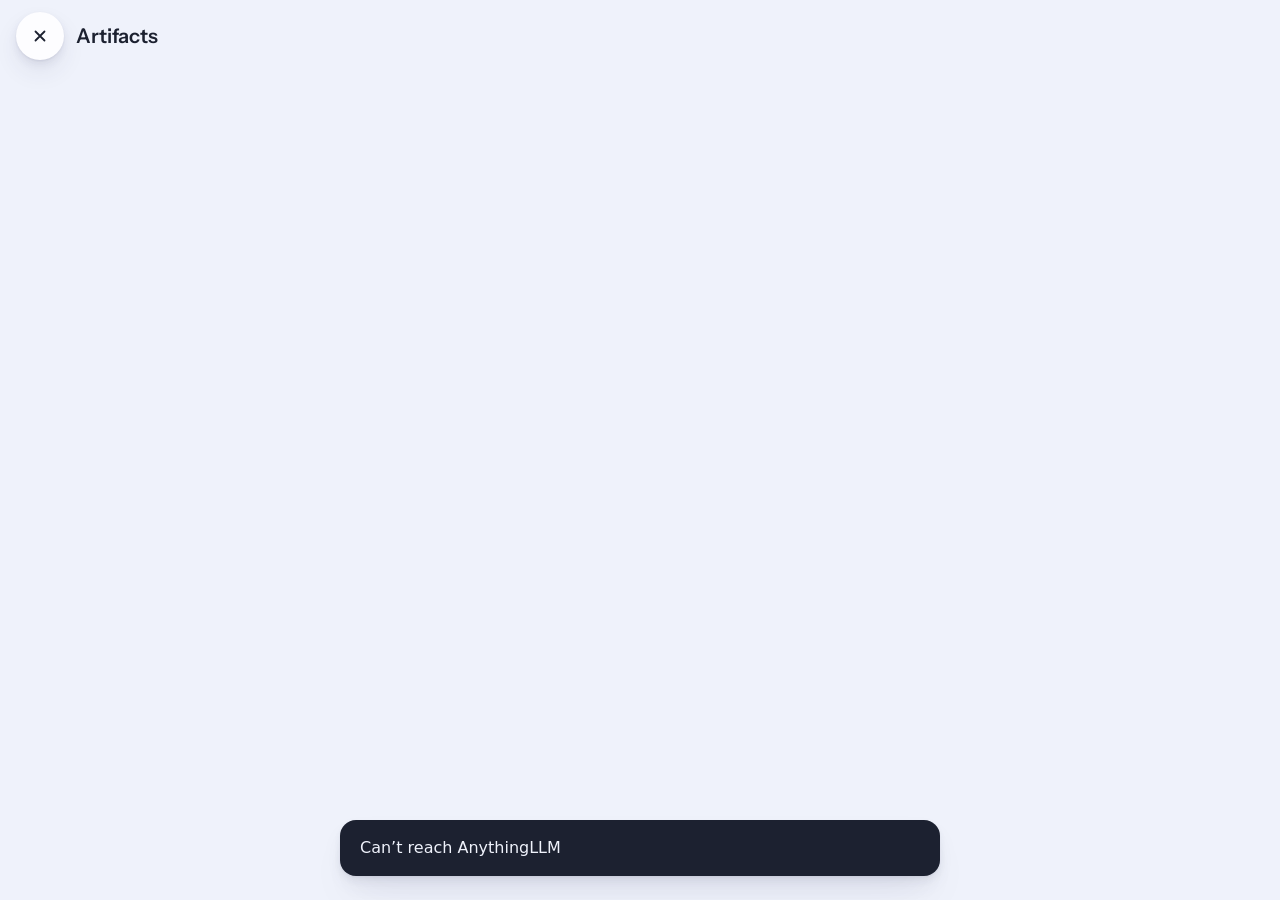
==== packages/skills/apps/static/pages/manager.html @ 76e77878 "simplify: the apps manager says a page is a picture, rather than the runtime guessing it from its fr" ====
<!doctype html>
<html lang="en">
<head>
<meta charset="utf-8">
<meta name="viewport" content="width=device-width,initial-scale=1,viewport-fit=cover">
<meta name="referrer" content="no-referrer">
<meta name="robots" content="noindex">
<title>Artifacts</title>
<style>
/* The apps manager (src/manager.ts): every workspace's apps on one page, and the trash. What's done
   here is posted under the manager's title and applied by the apps skill. The look is the design
   canvas's (page "Apps", sections 4 and 5, 2026-10-31): each app a picture of its page, grouped by
   workspace; ?theme keeps it to one theme, and #ws=<workspace> puts that workspace's group first. */
/* house ui: House UI 3.1 (claude.ai/artifact/9igEPZB5mRR1SnT8LwGJkc) as the design canvas has it: its
   tokens.css with the indigo scheme only, then bundle.css's root, density and focus rules. Regenerate
   from the canvas's house-tokens.css and house-bundle.css; never edit one page's copy. */
:root {
  --ground: var(--indigo-ground);
  --sunken: var(--indigo-sunken);
  --tile: var(--indigo-tile);
  --line: var(--indigo-line);
  --line-strong: var(--indigo-line-strong);
  --ink: var(--indigo-ink);
  --muted: var(--indigo-muted);
  --accent: var(--indigo-accent);
  --accent-soft: var(--indigo-accent-soft);
  --on-accent: var(--indigo-on-accent);
  --shadow-ink: var(--indigo-shadow-ink);
  --chart-context: var(--indigo-chart-context);
  --chart-grid: var(--indigo-chart-grid);
  --scrim: var(--indigo-scrim);
  --focus: var(--accent);
  --tile-edge: #00000000;
  --success: #0c746b;
  --success-soft: #cbf6ef;
  --on-success: #ffffff;
  --warning: #95590a;
  --warning-soft: #fee6d0;
  --on-warning: #ffffff;
  --danger: #920810;
  --danger-soft: #fee4e1;
  --on-danger: #ffffff;
  --info: #0b6caa;
  --info-soft: #dbeefe;
  --on-info: #ffffff;
  --chart-1: #b1486b;
  --chart-2: #938426;
  --chart-3: #25581d;
  --chart-4: #2694b8;
  --chart-5: #5c62b5;
  --chart-6: #683573;
  --indigo-ground: #eff2fb;
  --indigo-sunken: #e5e9f5;
  --indigo-tile: #fdfdff;
  --indigo-line: #dadee8;
  --indigo-line-strong: #7f8390;
  --indigo-ink: #1c2130;
  --indigo-muted: #535766;
  --indigo-accent: #4758d5;
  --indigo-accent-soft: #dee5fe;
  --indigo-on-accent: #ffffff;
  --indigo-shadow-ink: #30385a;
  --indigo-chart-context: #84899d;
  --indigo-chart-grid: #d2d4dd;
  --indigo-scrim: #30385a66;
  --shadow-tile: 0 1px 2px #30385a14, 0 4px 8px #30385a14, 0 12px 24px #30385a14;
  --shadow-raised: 0 1px 2px #30385a0f, 0 4px 8px #30385a12, 0 12px 24px -4px #30385a14, 0 24px 48px -12px #30385a14;
  --shadow-sheet: 0 -4px 12px #30385a0d, 0 -12px 32px -8px #30385a12;
  --shadow-glow: 0 8px 24px -4px #4758d559;
  --indigo-shadow-tile: 0 1px 2px #30385a14, 0 4px 8px #30385a14, 0 12px 24px #30385a14;
  --indigo-shadow-raised: 0 1px 2px #30385a0f, 0 4px 8px #30385a12, 0 12px 24px -4px #30385a14, 0 24px 48px -12px #30385a14;
  --indigo-shadow-sheet: 0 -4px 12px #30385a0d, 0 -12px 32px -8px #30385a12;
  --indigo-shadow-glow: 0 8px 24px -4px #4758d559;
  --space-1: 4px;
  --space-2: 8px;
  --space-3: 12px;
  --space-4: 16px;
  --space-5: 20px;
  --space-6: 24px;
  --space-7: 28px;
  --space-8: 32px;
  --space-12: 48px;
  --radius-xs: 8px;
  --radius-sm: 12px;
  --radius-md: 16px;
  --radius-lg: 24px;
  --radius-xl: 28px;
  --radius-pill: 999px;
  --size-target-touch: 48px;
  --size-target-pointer: 24px;
  --size-control-touch: 44px;
  --size-control-pointer: 2.25rem;
  --size-primary: 48px;
  --size-row-touch: 56px;
  --size-row-pointer: 40px;
  --size-row-table: 40px;
  --size-row-compact: 32px;
  --size-chart-line: 24px;
  --size-chart-plot: 10rem;
  --size-topbar: 72px;
  --size-tabbar: 56px;
  --size-rail: 80px;
  --size-sidebar: 256px;
  --size-panel: 360px;
  --size-measure: 40rem;
  --size-measure-split: 60rem;
  --size-medium: 37.5rem;
  --size-expanded: 52.5rem;
  --size-large: 75rem;
  --size-focus: 3px;
  --duration-feedback: 100ms;
  --duration-quick: 150ms;
  --duration-done: 150ms;
  --duration-rise: 200ms;
  --duration-reveal: 300ms;
  --duration-panel: 300ms;
  --duration-miss: 300ms;
  --duration-success: 400ms;
  --ease-out: cubic-bezier(0.2, 0, 0, 1);
  --ease-pop: cubic-bezier(0.34, 1.56, 0.64, 1);
  --font-display: "Instrument Sans", system-ui, -apple-system, "Segoe UI", Roboto, sans-serif;
  --font-sans: system-ui, -apple-system, "Segoe UI", Roboto, "Noto Sans", sans-serif;
  --font-mono: "JetBrains Mono", ui-monospace, "SF Mono", Menlo, Consolas, monospace;
  color-scheme: light;
}

@media (prefers-color-scheme: dark) {
  :root {
  --ground: var(--indigo-ground);
    --sunken: var(--indigo-sunken);
    --tile: var(--indigo-tile);
    --line: var(--indigo-line);
    --line-strong: var(--indigo-line-strong);
    --ink: var(--indigo-ink);
    --muted: var(--indigo-muted);
    --accent: var(--indigo-accent);
    --accent-soft: var(--indigo-accent-soft);
    --on-accent: var(--indigo-on-accent);
    --shadow-ink: var(--indigo-shadow-ink);
    --chart-context: var(--indigo-chart-context);
    --chart-grid: var(--indigo-chart-grid);
    --scrim: var(--indigo-scrim);
    --focus: var(--accent);
    --tile-edge: #00000000;
    --success: #1ea79a;
    --success-soft: #09332e;
    --on-success: #011613;
    --warning: #f3a759;
    --warning-soft: #3b2612;
    --on-warning: #1d0d00;
    --danger: #f36358;
    --danger-soft: #3f221f;
    --on-danger: #200a08;
    --info: #439ade;
    --info-soft: #172e40;
    --on-info: #021322;
    --chart-1: #e890a8;
    --chart-2: #dcc953;
    --chart-3: #469939;
    --chart-4: #66d0f7;
    --chart-5: #929cf4;
    --chart-6: #a567b3;
    --indigo-ground: #11131a;
    --indigo-sunken: #0b0d13;
    --indigo-tile: #23262f;
    --indigo-line: #393d49;
    --indigo-line-strong: #6d717d;
    --indigo-ink: #e9ebf2;
    --indigo-muted: #b3b7c5;
    --indigo-accent: #859dfc;
    --indigo-accent-soft: #2d3657;
    --indigo-on-accent: #101428;
    --indigo-shadow-ink: #000002;
    --indigo-chart-context: #6b7183;
    --indigo-chart-grid: #3d4046;
    --indigo-scrim: #00000099;
    --shadow-tile: inset 0 1px 0 #ffffff0f, 0 1px 2px #00000266, 0 4px 12px #0000024c;
    --shadow-raised: inset 0 1px 0 #ffffff0f, 0 2px 6px #00000266, 0 12px 32px -8px #00000299;
    --shadow-sheet: 0 -12px 40px -8px #00000299;
    --shadow-glow: 0 8px 24px -4px #859dfc4c;
    --indigo-shadow-tile: inset 0 1px 0 #ffffff0f, 0 1px 2px #00000266, 0 4px 12px #0000024c;
    --indigo-shadow-raised: inset 0 1px 0 #ffffff0f, 0 2px 6px #00000266, 0 12px 32px -8px #00000299;
    --indigo-shadow-sheet: 0 -12px 40px -8px #00000299;
    --indigo-shadow-glow: 0 8px 24px -4px #859dfc4c;
    color-scheme: dark;
  }
}

[data-scheme] {
  --focus: var(--accent);
  --tile-edge: #00000000;
}

@media (prefers-color-scheme: dark) {
  :root [data-scheme], :root[data-scheme] {
  --focus: var(--accent);
    --tile-edge: #00000000;
  }
}

@media (prefers-contrast: more) {
  :root:where(:not([data-contrast="off"])) {
  --ground: var(--indigo-ground);
    --sunken: var(--indigo-sunken);
    --tile: var(--indigo-tile);
    --line: var(--indigo-line);
    --line-strong: var(--indigo-line-strong);
    --ink: var(--indigo-ink);
    --muted: var(--indigo-muted);
    --accent: var(--indigo-accent);
    --accent-soft: var(--indigo-accent-soft);
    --on-accent: var(--indigo-on-accent);
    --shadow-ink: var(--indigo-shadow-ink);
    --chart-context: var(--indigo-chart-context);
    --chart-grid: var(--indigo-chart-grid);
    --scrim: var(--indigo-scrim);
    --focus: var(--accent);
    --tile-edge: var(--line-strong);
    --success: #06564f;
    --success-soft: #cef9f2;
    --on-success: #ffffff;
    --warning: #704105;
    --warning-soft: #ffebd8;
    --on-warning: #ffffff;
    --danger: #680408;
    --danger-soft: #ffe9e6;
    --on-danger: #ffffff;
    --info: #06507f;
    --info-soft: #e1f1ff;
    --on-info: #ffffff;
    --chart-1: #b1486b;
    --chart-2: #7f700b;
    --chart-3: #25581d;
    --chart-4: #0e7999;
    --chart-5: #5c62b5;
    --chart-6: #683573;
    --indigo-ground: #f5f7fc;
    --indigo-sunken: #e8ebf3;
    --indigo-tile: #ffffff;
    --indigo-line: #9b9ea8;
    --indigo-line-strong: #656875;
    --indigo-ink: #0a0d16;
    --indigo-muted: #323540;
    --indigo-accent: #313ab4;
    --indigo-accent-soft: #e0e7fe;
    --indigo-on-accent: #ffffff;
    --indigo-shadow-ink: #252c47;
    --indigo-chart-context: #6a7083;
    --indigo-chart-grid: #d3d6df;
    --indigo-scrim: #11131a99;
    --shadow-tile: none;
    --shadow-raised: none;
    --shadow-sheet: none;
    --shadow-glow: none;
    --indigo-shadow-tile: none;
    --indigo-shadow-raised: none;
    --indigo-shadow-sheet: none;
    --indigo-shadow-glow: none;
  }
  :root:where(:not([data-contrast="off"])) [data-scheme], :root:where(:not([data-contrast="off"]))[data-scheme] {
  --focus: var(--accent);
    --tile-edge: var(--line-strong);
  }
}

@media (prefers-contrast: more) and (prefers-color-scheme: dark) {
  :root:where(:not([data-contrast="off"])) {
  --ground: var(--indigo-ground);
    --sunken: var(--indigo-sunken);
    --tile: var(--indigo-tile);
    --line: var(--indigo-line);
    --line-strong: var(--indigo-line-strong);
    --ink: var(--indigo-ink);
    --muted: var(--indigo-muted);
    --accent: var(--indigo-accent);
    --accent-soft: var(--indigo-accent-soft);
    --on-accent: var(--indigo-on-accent);
    --shadow-ink: var(--indigo-shadow-ink);
    --chart-context: var(--indigo-chart-context);
    --chart-grid: var(--indigo-chart-grid);
    --scrim: var(--indigo-scrim);
    --focus: var(--accent);
    --tile-edge: var(--line-strong);
    --success: #6ae1d3;
    --success-soft: #012824;
    --on-success: #000504;
    --warning: #fec186;
    --warning-soft: #301d08;
    --on-warning: #070200;
    --danger: #fd8c80;
    --danger-soft: #341916;
    --on-danger: #0d0000;
    --info: #5fb5f9;
    --info-soft: #0d2436;
    --on-info: #00040a;
    --chart-1: #e890a8;
    --chart-2: #dcc953;
    --chart-3: #469939;
    --chart-4: #66d0f7;
    --chart-5: #929cf4;
    --chart-6: #a668b4;
    --indigo-ground: #050609;
    --indigo-sunken: #020204;
    --indigo-tile: #121419;
    --indigo-line: #515561;
    --indigo-line-strong: #7b7f8b;
    --indigo-ink: #f9fafd;
    --indigo-muted: #ced1d9;
    --indigo-accent: #9aaefd;
    --indigo-accent-soft: #1c2444;
    --indigo-on-accent: #010210;
    --indigo-shadow-ink: #000000;
    --indigo-chart-context: #797f92;
    --indigo-chart-grid: #303339;
    --indigo-scrim: #000000cc;
    --shadow-tile: none;
    --shadow-raised: none;
    --shadow-sheet: none;
    --shadow-glow: none;
    --indigo-shadow-tile: none;
    --indigo-shadow-raised: none;
    --indigo-shadow-sheet: none;
    --indigo-shadow-glow: none;
  }
  :root:where(:not([data-contrast="off"])) [data-scheme], :root:where(:not([data-contrast="off"]))[data-scheme] {
  --focus: var(--accent);
    --tile-edge: var(--line-strong);
  }
}

[data-theme="light"] {
  --ground: var(--indigo-ground);
  --sunken: var(--indigo-sunken);
  --tile: var(--indigo-tile);
  --line: var(--indigo-line);
  --line-strong: var(--indigo-line-strong);
  --ink: var(--indigo-ink);
  --muted: var(--indigo-muted);
  --accent: var(--indigo-accent);
  --accent-soft: var(--indigo-accent-soft);
  --on-accent: var(--indigo-on-accent);
  --shadow-ink: var(--indigo-shadow-ink);
  --chart-context: var(--indigo-chart-context);
  --chart-grid: var(--indigo-chart-grid);
  --scrim: var(--indigo-scrim);
  --focus: var(--accent);
  --tile-edge: #00000000;
  --success: #0c746b;
  --success-soft: #cbf6ef;
  --on-success: #ffffff;
  --warning: #95590a;
  --warning-soft: #fee6d0;
  --on-warning: #ffffff;
  --danger: #920810;
  --danger-soft: #fee4e1;
  --on-danger: #ffffff;
  --info: #0b6caa;
  --info-soft: #dbeefe;
  --on-info: #ffffff;
  --chart-1: #b1486b;
  --chart-2: #938426;
  --chart-3: #25581d;
  --chart-4: #2694b8;
  --chart-5: #5c62b5;
  --chart-6: #683573;
  --indigo-ground: #eff2fb;
  --indigo-sunken: #e5e9f5;
  --indigo-tile: #fdfdff;
  --indigo-line: #dadee8;
  --indigo-line-strong: #7f8390;
  --indigo-ink: #1c2130;
  --indigo-muted: #535766;
  --indigo-accent: #4758d5;
  --indigo-accent-soft: #dee5fe;
  --indigo-on-accent: #ffffff;
  --indigo-shadow-ink: #30385a;
  --indigo-chart-context: #84899d;
  --indigo-chart-grid: #d2d4dd;
  --indigo-scrim: #30385a66;
  --shadow-tile: 0 1px 2px #30385a14, 0 4px 8px #30385a14, 0 12px 24px #30385a14;
  --shadow-raised: 0 1px 2px #30385a0f, 0 4px 8px #30385a12, 0 12px 24px -4px #30385a14, 0 24px 48px -12px #30385a14;
  --shadow-sheet: 0 -4px 12px #30385a0d, 0 -12px 32px -8px #30385a12;
  --shadow-glow: 0 8px 24px -4px #4758d559;
  --indigo-shadow-tile: 0 1px 2px #30385a14, 0 4px 8px #30385a14, 0 12px 24px #30385a14;
  --indigo-shadow-raised: 0 1px 2px #30385a0f, 0 4px 8px #30385a12, 0 12px 24px -4px #30385a14, 0 24px 48px -12px #30385a14;
  --indigo-shadow-sheet: 0 -4px 12px #30385a0d, 0 -12px 32px -8px #30385a12;
  --indigo-shadow-glow: 0 8px 24px -4px #4758d559;
  color-scheme: light;
}

[data-theme="light"] [data-scheme], [data-theme="light"][data-scheme] {
  --focus: var(--accent);
  --tile-edge: #00000000;
}

[data-theme="dark"] {
  --ground: var(--indigo-ground);
  --sunken: var(--indigo-sunken);
  --tile: var(--indigo-tile);
  --line: var(--indigo-line);
  --line-strong: var(--indigo-line-strong);
  --ink: var(--indigo-ink);
  --muted: var(--indigo-muted);
  --accent: var(--indigo-accent);
  --accent-soft: var(--indigo-accent-soft);
  --on-accent: var(--indigo-on-accent);
  --shadow-ink: var(--indigo-shadow-ink);
  --chart-context: var(--indigo-chart-context);
  --chart-grid: var(--indigo-chart-grid);
  --scrim: var(--indigo-scrim);
  --focus: var(--accent);
  --tile-edge: #00000000;
  --success: #1ea79a;
  --success-soft: #09332e;
  --on-success: #011613;
  --warning: #f3a759;
  --warning-soft: #3b2612;
  --on-warning: #1d0d00;
  --danger: #f36358;
  --danger-soft: #3f221f;
  --on-danger: #200a08;
  --info: #439ade;
  --info-soft: #172e40;
  --on-info: #021322;
  --chart-1: #e890a8;
  --chart-2: #dcc953;
  --chart-3: #469939;
  --chart-4: #66d0f7;
  --chart-5: #929cf4;
  --chart-6: #a567b3;
  --indigo-ground: #11131a;
  --indigo-sunken: #0b0d13;
  --indigo-tile: #23262f;
  --indigo-line: #393d49;
  --indigo-line-strong: #6d717d;
  --indigo-ink: #e9ebf2;
  --indigo-muted: #b3b7c5;
  --indigo-accent: #859dfc;
  --indigo-accent-soft: #2d3657;
  --indigo-on-accent: #101428;
  --indigo-shadow-ink: #000002;
  --indigo-chart-context: #6b7183;
  --indigo-chart-grid: #3d4046;
  --indigo-scrim: #00000099;
  --shadow-tile: inset 0 1px 0 #ffffff0f, 0 1px 2px #00000266, 0 4px 12px #0000024c;
  --shadow-raised: inset 0 1px 0 #ffffff0f, 0 2px 6px #00000266, 0 12px 32px -8px #00000299;
  --shadow-sheet: 0 -12px 40px -8px #00000299;
  --shadow-glow: 0 8px 24px -4px #859dfc4c;
  --indigo-shadow-tile: inset 0 1px 0 #ffffff0f, 0 1px 2px #00000266, 0 4px 12px #0000024c;
  --indigo-shadow-raised: inset 0 1px 0 #ffffff0f, 0 2px 6px #00000266, 0 12px 32px -8px #00000299;
  --indigo-shadow-sheet: 0 -12px 40px -8px #00000299;
  --indigo-shadow-glow: 0 8px 24px -4px #859dfc4c;
  color-scheme: dark;
}

[data-theme="dark"] [data-scheme], [data-theme="dark"][data-scheme] {
  --focus: var(--accent);
  --tile-edge: #00000000;
}

[data-theme="light-hc"] {
  --ground: var(--indigo-ground);
  --sunken: var(--indigo-sunken);
  --tile: var(--indigo-tile);
  --line: var(--indigo-line);
  --line-strong: var(--indigo-line-strong);
  --ink: var(--indigo-ink);
  --muted: var(--indigo-muted);
  --accent: var(--indigo-accent);
  --accent-soft: var(--indigo-accent-soft);
  --on-accent: var(--indigo-on-accent);
  --shadow-ink: var(--indigo-shadow-ink);
  --chart-context: var(--indigo-chart-context);
  --chart-grid: var(--indigo-chart-grid);
  --scrim: var(--indigo-scrim);
  --focus: var(--accent);
  --tile-edge: var(--line-strong);
  --success: #06564f;
  --success-soft: #cef9f2;
  --on-success: #ffffff;
  --warning: #704105;
  --warning-soft: #ffebd8;
  --on-warning: #ffffff;
  --danger: #680408;
  --danger-soft: #ffe9e6;
  --on-danger: #ffffff;
  --info: #06507f;
  --info-soft: #e1f1ff;
  --on-info: #ffffff;
  --chart-1: #b1486b;
  --chart-2: #7f700b;
  --chart-3: #25581d;
  --chart-4: #0e7999;
  --chart-5: #5c62b5;
  --chart-6: #683573;
  --indigo-ground: #f5f7fc;
  --indigo-sunken: #e8ebf3;
  --indigo-tile: #ffffff;
  --indigo-line: #9b9ea8;
  --indigo-line-strong: #656875;
  --indigo-ink: #0a0d16;
  --indigo-muted: #323540;
  --indigo-accent: #313ab4;
  --indigo-accent-soft: #e0e7fe;
  --indigo-on-accent: #ffffff;
  --indigo-shadow-ink: #252c47;
  --indigo-chart-context: #6a7083;
  --indigo-chart-grid: #d3d6df;
  --indigo-scrim: #11131a99;
  --shadow-tile: none;
  --shadow-raised: none;
  --shadow-sheet: none;
  --shadow-glow: none;
  --indigo-shadow-tile: none;
  --indigo-shadow-raised: none;
  --indigo-shadow-sheet: none;
  --indigo-shadow-glow: none;
  color-scheme: light;
}

[data-theme="light-hc"] [data-scheme], [data-theme="light-hc"][data-scheme] {
  --focus: var(--accent);
  --tile-edge: var(--line-strong);
}

[data-theme="dark-hc"] {
  --ground: var(--indigo-ground);
  --sunken: var(--indigo-sunken);
  --tile: var(--indigo-tile);
  --line: var(--indigo-line);
  --line-strong: var(--indigo-line-strong);
  --ink: var(--indigo-ink);
  --muted: var(--indigo-muted);
  --accent: var(--indigo-accent);
  --accent-soft: var(--indigo-accent-soft);
  --on-accent: var(--indigo-on-accent);
  --shadow-ink: var(--indigo-shadow-ink);
  --chart-context: var(--indigo-chart-context);
  --chart-grid: var(--indigo-chart-grid);
  --scrim: var(--indigo-scrim);
  --focus: var(--accent);
  --tile-edge: var(--line-strong);
  --success: #6ae1d3;
  --success-soft: #012824;
  --on-success: #000504;
  --warning: #fec186;
  --warning-soft: #301d08;
  --on-warning: #070200;
  --danger: #fd8c80;
  --danger-soft: #341916;
  --on-danger: #0d0000;
  --info: #5fb5f9;
  --info-soft: #0d2436;
  --on-info: #00040a;
  --chart-1: #e890a8;
  --chart-2: #dcc953;
  --chart-3: #469939;
  --chart-4: #66d0f7;
  --chart-5: #929cf4;
  --chart-6: #a668b4;
  --indigo-ground: #050609;
  --indigo-sunken: #020204;
  --indigo-tile: #121419;
  --indigo-line: #515561;
  --indigo-line-strong: #7b7f8b;
  --indigo-ink: #f9fafd;
  --indigo-muted: #ced1d9;
  --indigo-accent: #9aaefd;
  --indigo-accent-soft: #1c2444;
  --indigo-on-accent: #010210;
  --indigo-shadow-ink: #000000;
  --indigo-chart-context: #797f92;
  --indigo-chart-grid: #303339;
  --indigo-scrim: #000000cc;
  --shadow-tile: none;
  --shadow-raised: none;
  --shadow-sheet: none;
  --shadow-glow: none;
  --indigo-shadow-tile: none;
  --indigo-shadow-raised: none;
  --indigo-shadow-sheet: none;
  --indigo-shadow-glow: none;
  color-scheme: dark;
}

[data-theme="dark-hc"] [data-scheme], [data-theme="dark-hc"][data-scheme] {
  --focus: var(--accent);
  --tile-edge: var(--line-strong);
}

[data-theme="light"][data-contrast="more"] {
  --ground: var(--indigo-ground);
  --sunken: var(--indigo-sunken);
  --tile: var(--indigo-tile);
  --line: var(--indigo-line);
  --line-strong: var(--indigo-line-strong);
  --ink: var(--indigo-ink);
  --muted: var(--indigo-muted);
  --accent: var(--indigo-accent);
  --accent-soft: var(--indigo-accent-soft);
  --on-accent: var(--indigo-on-accent);
  --shadow-ink: var(--indigo-shadow-ink);
  --chart-context: var(--indigo-chart-context);
  --chart-grid: var(--indigo-chart-grid);
  --scrim: var(--indigo-scrim);
  --focus: var(--accent);
  --tile-edge: var(--line-strong);
  --success: #06564f;
  --success-soft: #cef9f2;
  --on-success: #ffffff;
  --warning: #704105;
  --warning-soft: #ffebd8;
  --on-warning: #ffffff;
  --danger: #680408;
  --danger-soft: #ffe9e6;
  --on-danger: #ffffff;
  --info: #06507f;
  --info-soft: #e1f1ff;
  --on-info: #ffffff;
  --chart-1: #b1486b;
  --chart-2: #7f700b;
  --chart-3: #25581d;
  --chart-4: #0e7999;
  --chart-5: #5c62b5;
  --chart-6: #683573;
  --indigo-ground: #f5f7fc;
  --indigo-sunken: #e8ebf3;
  --indigo-tile: #ffffff;
  --indigo-line: #9b9ea8;
  --indigo-line-strong: #656875;
  --indigo-ink: #0a0d16;
  --indigo-muted: #323540;
  --indigo-accent: #313ab4;
  --indigo-accent-soft: #e0e7fe;
  --indigo-on-accent: #ffffff;
  --indigo-shadow-ink: #252c47;
  --indigo-chart-context: #6a7083;
  --indigo-chart-grid: #d3d6df;
  --indigo-scrim: #11131a99;
  --shadow-tile: none;
  --shadow-raised: none;
  --shadow-sheet: none;
  --shadow-glow: none;
  --indigo-shadow-tile: none;
  --indigo-shadow-raised: none;
  --indigo-shadow-sheet: none;
  --indigo-shadow-glow: none;
}

[data-theme="light"][data-contrast="more"] [data-scheme], [data-theme="light"][data-contrast="more"][data-scheme] {
  --focus: var(--accent);
  --tile-edge: var(--line-strong);
}

[data-theme="dark"][data-contrast="more"] {
  --ground: var(--indigo-ground);
  --sunken: var(--indigo-sunken);
  --tile: var(--indigo-tile);
  --line: var(--indigo-line);
  --line-strong: var(--indigo-line-strong);
  --ink: var(--indigo-ink);
  --muted: var(--indigo-muted);
  --accent: var(--indigo-accent);
  --accent-soft: var(--indigo-accent-soft);
  --on-accent: var(--indigo-on-accent);
  --shadow-ink: var(--indigo-shadow-ink);
  --chart-context: var(--indigo-chart-context);
  --chart-grid: var(--indigo-chart-grid);
  --scrim: var(--indigo-scrim);
  --focus: var(--accent);
  --tile-edge: var(--line-strong);
  --success: #6ae1d3;
  --success-soft: #012824;
  --on-success: #000504;
  --warning: #fec186;
  --warning-soft: #301d08;
  --on-warning: #070200;
  --danger: #fd8c80;
  --danger-soft: #341916;
  --on-danger: #0d0000;
  --info: #5fb5f9;
  --info-soft: #0d2436;
  --on-info: #00040a;
  --chart-1: #e890a8;
  --chart-2: #dcc953;
  --chart-3: #469939;
  --chart-4: #66d0f7;
  --chart-5: #929cf4;
  --chart-6: #a668b4;
  --indigo-ground: #050609;
  --indigo-sunken: #020204;
  --indigo-tile: #121419;
  --indigo-line: #515561;
  --indigo-line-strong: #7b7f8b;
  --indigo-ink: #f9fafd;
  --indigo-muted: #ced1d9;
  --indigo-accent: #9aaefd;
  --indigo-accent-soft: #1c2444;
  --indigo-on-accent: #010210;
  --indigo-shadow-ink: #000000;
  --indigo-chart-context: #797f92;
  --indigo-chart-grid: #303339;
  --indigo-scrim: #000000cc;
  --shadow-tile: none;
  --shadow-raised: none;
  --shadow-sheet: none;
  --shadow-glow: none;
  --indigo-shadow-tile: none;
  --indigo-shadow-raised: none;
  --indigo-shadow-sheet: none;
  --indigo-shadow-glow: none;
}

[data-theme="dark"][data-contrast="more"] [data-scheme], [data-theme="dark"][data-contrast="more"][data-scheme] {
  --focus: var(--accent);
  --tile-edge: var(--line-strong);
}
/* Instrument Sans (SIL Open Font License 1.1, github.com/Instrument/instrument-sans), the face of
   headlines and titles: Latin only, at 600, the one weight they use, inlined so the page asks no
   other host for it. */
@font-face { font-family: "Instrument Sans"; font-style: normal; font-weight: 600; font-display: swap; src: url([data-uri]) format("woff2"); }
html { font-size: 100%; }
@supports (font: -apple-system-body) and (-webkit-touch-callout: none) { html { font: -apple-system-body; } }
.hu-root {
  background: var(--ground);
  color: var(--ink);
  font-family: var(--font-sans);
  font-size: 1rem;
  line-height: 1.5;
  -webkit-font-smoothing: antialiased;
  font-variant-numeric: tabular-nums;
  --control-h: var(--size-control-touch);
  --primary-h: var(--size-primary);
  --target: var(--size-target-touch);
  --tile-pad: var(--space-4);
  --tile-radius: var(--radius-lg);
  --group-radius: var(--radius-xl);
  --row-h: var(--size-row-touch);
  --table-row-h: var(--size-row-table);
  --table-pad-x: var(--space-3);
  /* Tab bar: padding, a 32px indicator, a 2px gap and two lines of caption text */
  --nav-label: min(0.8125rem, 16px);
  --nav-h: max(var(--size-tabbar), calc(3 * var(--space-1) + 34px + 2 * 1.2 * var(--nav-label)));
}
@media (pointer: fine) and (hover: hover) and (not (any-pointer: coarse)) {
  .hu-root:not([data-density="touch"]) {
    --control-h: var(--size-control-pointer);
    --primary-h: var(--size-control-pointer);
    --target: max(var(--size-target-pointer), 1.5rem);
    --tile-pad: var(--space-3);
    --row-h: var(--size-row-pointer);
    --table-pad-x: var(--space-2);
  }
}
.hu-root[data-density="pointer"] {
  --control-h: var(--size-control-pointer);
  --primary-h: var(--size-control-pointer);
  --target: max(var(--size-target-pointer), 1.5rem);
  --tile-pad: var(--space-3);
  --row-h: var(--size-row-pointer);
  --table-pad-x: var(--space-2);
}
.hu-root *, .hu-root *::before, .hu-root *::after { box-sizing: border-box; }
.hu-root :focus-visible { outline: var(--size-focus) solid var(--focus); outline-offset: 3px; }
/* Inset ring: list rows, the table's scroll frame and any clipping container (hu-clip) */
.hu-clip { overflow: clip; }
.hu-list .hu-row:focus-visible, .hu-table-wrap:focus-visible, .hu-table-wrap :focus-visible, .hu-clip :focus-visible, .hu-toast :focus-visible { outline-offset: calc(-1 * var(--size-focus)); }
.hu-toast, [data-surface="inverse"] { --focus: var(--ground); }
.hu-root a:not([class]) { color: var(--accent); text-underline-offset: 2px; }
@media (prefers-reduced-motion: reduce) {
  .hu-root *, .hu-root *::before, .hu-root *::after { transition-property: opacity !important; transition-duration: 150ms !important; }
  .hu-root .hu-button:active, .hu-root a.hu-tile:active, .hu-root button.hu-tile:active, .hu-root .hu-chip:active { transform: none; }
}
/* end of house ui */
body{margin:0;min-height:100vh;min-height:100dvh;display:flex;flex-direction:column;-webkit-tap-highlight-color:transparent}
button{font:inherit;color:inherit;background:none;border:0;padding:0;cursor:pointer}
input{font:inherit;color:var(--ink)}
a{color:inherit;text-decoration:none}
.fld:focus-visible{outline-offset:calc(-1 * var(--size-focus))}
[hidden]{display:none!important}
.top{position:sticky;top:0;z-index:2;display:flex;flex-wrap:wrap;align-items:center;gap:var(--space-3);padding:calc(12px + env(safe-area-inset-top,0px)) max(16px,env(safe-area-inset-right,0px)) 12px max(16px,env(safe-area-inset-left,0px));background:var(--ground)}
/* The title keeps its longest word whole: where it and Trash don't fit on one line, Trash goes under it. */
.top .name{flex:1 1 min-content;min-width:0;display:flex;flex-direction:column;line-height:1.25}
.top h1{margin:0;font:600 1.25rem/1.3 var(--font-display);overflow-wrap:break-word}
.top small{width:0;min-width:100%;font-size:0.8125rem;color:var(--ink);white-space:nowrap;overflow:hidden;text-overflow:ellipsis}
.top small.mono{font-size:0.8125rem;color:var(--muted)}
.pill{flex:none;margin-left:auto;min-height:var(--size-control-touch);padding:0 14px;border-radius:var(--radius-pill);border:1px solid var(--line-strong);background:var(--tile);color:var(--ink);display:flex;align-items:center;gap:6px;font-size:1rem;font-weight:600;white-space:nowrap}
.rb{flex:none;width:var(--size-target-touch);height:var(--size-target-touch);border-radius:50%;background:var(--tile);color:var(--ink);display:flex;align-items:center;justify-content:center;border:1px solid var(--tile-edge);box-shadow:var(--shadow-tile)}
main{flex:1 0 auto;box-sizing:border-box;width:100%;max-width:640px;margin:0 auto;padding:4px max(16px,env(safe-area-inset-right,0px)) calc(32px + env(safe-area-inset-bottom,0px)) max(16px,env(safe-area-inset-left,0px));display:flex;flex-direction:column;gap:var(--space-4)}
.lead,.cap{margin:0;padding:0 8px;font-size:0.8125rem;line-height:1.4;color:var(--ink)}
section{display:flex;flex-direction:column;gap:var(--space-4)}
#apps{gap:var(--space-7)}
/* The apps: a group for each workspace, each app a picture of its page with its title under it. */
.ws{gap:var(--space-3)}
.ws h2{margin:0;padding:0 4px;font-size:1rem;font-weight:600;line-height:1.4;overflow-wrap:break-word}
/* Two to a row; one, where two would leave a title less than 8rem (large text). */
.grid{list-style:none;margin:0;padding:0;display:grid;grid-template-columns:repeat(auto-fill,minmax(max(8rem,calc((100% - var(--space-4)) / 2)),1fr));gap:var(--space-5) var(--space-4)}
.tile{position:relative;min-width:0;align-self:start}
.tile .open{width:100%;display:flex;flex-direction:column;gap:var(--space-2);color:var(--ink);text-align:left;border-radius:var(--radius-lg)}
.pic{display:block;position:relative;width:100%;aspect-ratio:4/5;overflow:hidden;border-radius:var(--radius-lg);border:1px solid var(--line-strong);background:var(--ground);box-shadow:var(--shadow-tile)}
.pic .none{position:absolute;inset:0;display:flex;flex-direction:column;align-items:center;justify-content:center;gap:var(--space-2);padding:var(--space-2);background:var(--sunken);color:var(--ink);text-align:center}
.pic .none small{font-size:0.8125rem;line-height:1.4}
/* The page at a phone's width (390 px), scaled to the tile by the script; shown once it says it's drawn. */
.pic iframe{position:absolute;left:0;top:0;width:390px;height:487.5px;border:0;transform-origin:0 0;pointer-events:none;opacity:0}
.pic.drawn iframe{opacity:1}
.pic.drawn .none{visibility:hidden}
/* ⋯ sits level with the title's last line, at any text size. */
.tile .label{padding:0 40px 0 4px;font-size:1rem;line-height:1.4;overflow-wrap:break-word}
.tile .more{position:absolute;right:-8px;bottom:calc((1.4rem - var(--size-control-touch)) / 2);width:var(--size-control-touch);height:var(--size-control-touch);border-radius:50%;display:flex;align-items:center;justify-content:center;color:var(--ink)}
.card{background:var(--tile);border:1px solid var(--tile-edge);border-radius:var(--radius-lg);padding:0 20px;display:flex;flex-direction:column;box-shadow:var(--shadow-tile)}
.card>*+*{border-top:1px solid var(--line)}
.lab{padding:0 20px;margin-bottom:-8px;font-size:0.8125rem;font-weight:500;line-height:1.4;color:var(--ink)}
.row{min-height:calc(var(--size-row-touch) + var(--space-3));display:flex;align-items:center;gap:12px;padding:10px 0}
.chip{flex:none;width:48px;height:48px;border-radius:var(--radius-md);background:var(--accent-soft);color:var(--accent);display:flex;align-items:center;justify-content:center;font-size:1.25rem;font-weight:600;line-height:1}
.who{flex:1;min-width:0;display:flex;flex-direction:column;gap:2px}
.who b{font-size:1rem;font-weight:400;overflow-wrap:anywhere}
.who b.mono{font-size:0.9375rem;font-weight:500}
.who small{font-size:0.8125rem;color:var(--ink);white-space:nowrap;overflow:hidden;text-overflow:ellipsis}
.mono{font-family:var(--font-mono);font-size:0.9375rem}
.cap .mono{font-size:inherit}
#one .who small{white-space:normal}
.act{flex:none;min-height:var(--size-control-touch);padding:0 14px;border-radius:var(--radius-pill);color:var(--accent);font-size:1rem;font-weight:600}
/* Buttons: House UI's hu-button shapes (secondary, primary, danger, ghost), each at least 44 px tall
   whatever the pointer. */
.btn{position:relative;min-height:var(--size-control-touch);padding:0 var(--space-4);border-radius:var(--radius-md);border:1px solid var(--line-strong);background:var(--tile);color:var(--ink);font:600 1rem/1.25 var(--font-sans);display:inline-flex;align-items:center;justify-content:center;gap:var(--space-2);text-align:center;transition:transform var(--duration-quick) var(--ease-out)}
.btn:active{transform:scale(0.97)}
.btn.pri{min-height:var(--size-primary);padding:0 var(--space-6);border-radius:var(--radius-pill);background:var(--accent);border-color:transparent;color:var(--on-accent);box-shadow:var(--shadow-glow)}
.btn.bad{border-color:var(--danger);color:var(--danger)}
.btn.ghost{align-self:flex-start;margin-top:calc(-1 * var(--space-2));border-color:transparent;background:transparent;color:var(--accent);text-decoration:underline;text-underline-offset:3px;text-decoration-thickness:1px}
.pair{display:flex;gap:12px}.pair>*{flex:1}
.card.solo{padding:16px;gap:14px}
.card.gone{padding:20px;gap:8px}
.card.solo>*+*{border-top:0}
.sum{margin:0;font-size:1rem;line-height:1.5;color:var(--ink)}
.empty{margin:0;padding:20px 0;font-size:1rem;color:var(--muted)}
.card.blank{padding:16px 20px}
.scrim{position:fixed;inset:0;z-index:3;background:var(--scrim);animation:fade var(--duration-panel) var(--ease-out)}
.sheet{position:fixed;left:0;right:0;bottom:0;z-index:4;max-width:640px;max-height:90vh;overflow:auto;margin:0 auto;display:flex;flex-direction:column;background:var(--tile);border:1px solid var(--tile-edge);border-bottom:0;border-radius:var(--radius-xl) var(--radius-xl) 0 0;box-shadow:var(--shadow-sheet);animation:rise var(--duration-panel) var(--ease-out)}
.grip{align-self:center;flex:none;width:40px;height:4px;margin-top:10px;border-radius:var(--radius-pill);background:var(--line)}
.q{display:flex;flex-direction:column;gap:20px;padding:14px 24px calc(28px + env(safe-area-inset-bottom,0px))}
.q h2{margin:0 0 6px;font:600 1.25rem/1.3 var(--font-display);overflow-wrap:anywhere}
.q h2+p{margin:0;font-size:1rem;line-height:1.5;color:var(--ink)}
.acts{display:flex;flex-direction:column;gap:16px;padding:12px 20px calc(24px + env(safe-area-inset-bottom,0px))}
.acts .hd{display:flex;align-items:center;gap:12px}
.acts .hd .name{flex:1;min-width:0;display:flex;flex-direction:column;line-height:1.25}
.acts h2{margin:0;font:600 1.25rem/1.3 var(--font-display);overflow-wrap:anywhere}
.acts .hd small{font-family:var(--font-mono);font-size:0.8125rem;color:var(--muted)}
.last{border-radius:var(--radius-md);background:var(--sunken);padding:4px 8px 4px 16px;display:flex;align-items:center;gap:12px}
.last .who{padding:10px 0}
.last .who small:first-child{font-weight:500}
.stack{display:flex;flex-direction:column;gap:8px}
.stack .cap{text-align:center}
.q label{display:flex;flex-direction:column;gap:6px;font-size:0.8125rem;font-weight:500;line-height:1.4;color:var(--ink)}
.fld{width:100%;min-height:calc(var(--size-control-touch) + var(--space-2));padding:0 16px;border-radius:var(--radius-md);border:1px solid var(--line-strong);background:var(--tile);color:var(--ink);font-size:1rem;font-weight:400}
.two{display:flex;gap:12px}
.two .btn{flex:1;min-width:0;padding:0 var(--space-3)}
@keyframes rise{from{transform:translateY(100%)}}
@keyframes fade{from{opacity:0}}
@media (prefers-reduced-motion:reduce){.sheet,.scrim{animation:none}.btn:active{transform:none}}
@media (hover:hover){.rb:hover,.act:hover,.pill:hover,.more:hover,.btn.ghost:hover{background:var(--sunken)}}
#toast{--focus:var(--ground);position:fixed;left:16px;right:16px;bottom:calc(24px + env(safe-area-inset-bottom,0px));z-index:5;max-width:600px;margin:0 auto;min-height:56px;padding:0 8px 0 20px;border-radius:var(--radius-md);background:var(--ink);color:var(--ground);box-shadow:var(--shadow-raised);font-size:1rem;display:flex;align-items:center;gap:12px}
#toast span{flex:1;min-width:0;padding:8px 0}
#toast button{flex:none;min-height:var(--size-control-touch);padding:0 14px;border-radius:var(--radius-pill);color:var(--ground);font-weight:700}
#toast :focus-visible{outline-offset:calc(-1 * var(--size-focus))}
</style>
</head>
<body class="hu-root">
<header class="top">
  <button class="rb" id="close" aria-label="Close"></button>
  <div class="name"><h1 id="title">Artifacts</h1><small id="sub" hidden></small></div>
  <button class="pill" id="bin" type="button" hidden></button>
</header>
<main>
  <section id="apps"></section>
  <button class="btn ghost" id="rotate" type="button" hidden>Replace link</button>
  <section id="trash" hidden></section>
  <section id="one" hidden></section>
</main>
<div id="toast" role="status" hidden><span></span><button type="button" hidden>Undo</button></div>
<script>
(() => {
  const cfg = /*CONFIG*/null;
  const query = new URLSearchParams(location.search);
  const theme = query.get("theme");
  if (/^(light|dark)(-hc)?$/.test(theme ?? "")) document.documentElement.dataset.theme = theme; // House UI's four themes
  const $ = (id) => document.getElementById(id);
  const el = (tag, props = {}, ...kids) => { const node = Object.assign(document.createElement(tag), props); node.append(...kids.filter((kid) => kid !== null && kid !== undefined && kid !== false)); return node; };
  const icon = (d, size = 18) => { const s = document.createElementNS("http://www.w3.org/2000/svg", "svg"); for (const [k, v] of [["width", size], ["height", size], ["viewBox", "0 0 16 16"], ["fill", "none"], ["stroke", "currentColor"], ["stroke-width", "1.6"], ["stroke-linecap", "round"], ["stroke-linejoin", "round"], ["aria-hidden", "true"]]) s.setAttribute(k, v); s.innerHTML = `<path d="${d}"/>`; return s; };
  const CLOSE = "M4 4l8 8M12 4l-8 8", BACK = "M10 3.5 5.5 8l4.5 4.5", BIN = "M2.5 4.5h11 M6.2 4.5V2.8h3.6v1.7 M4 4.5l.7 8.7h6.6l.7-8.7",
    OPEN = "M9.5 2.5h4v4 M13.5 2.5 7.5 8.5 M11.5 9.5v3a1 1 0 0 1-1 1h-7a1 1 0 0 1-1-1v-7a1 1 0 0 1 1-1h3", PEN = "M10.5 2.8l2.7 2.7L6 12.7l-3.5.8.8-3.5z", CLOCK = "M2.8 8a5.2 5.2 0 1 0 1.5-3.7 M2.5 2.5v2.3h2.3 M8 5.2V8l2 1.3",
    // An app's icon, where its page can't be drawn: this edition has no icon set, so every app has the
    // grid, as AnywhereLLM Lite draws an icon name it doesn't know.
    GRID = "M2 2h5v5H2z M9 2h5v5H9z M9 9h5v5H9z M2 9h5v5H2z";
  const dots = () => { const s = icon("", 20); s.setAttribute("fill", "currentColor"); s.innerHTML = '<circle cx="3.5" cy="8" r="0.9"/><circle cx="8" cy="8" r="0.9"/><circle cx="12.5" cy="8" r="0.9"/>'; return s; };
  const initial = (title) => (title.trim()[0] || "?").toUpperCase();

  // ---- The toast: what was sent or done, or a refusal; with `undo`, an Undo button while it shows.
  let toastTimer = 0;
  function toast(text, undo = null, ms = 4000) {
    const box = $("toast"), button = box.querySelector("button");
    box.querySelector("span").textContent = text;
    button.hidden = !undo;
    button.onclick = () => { box.hidden = true; undo?.(); };
    box.hidden = false;
    clearTimeout(toastTimer);
    toastTimer = setTimeout(() => (box.hidden = true), ms);
  }

  // ---- Posting: each thing done here is an event under the manager's title, posted through
  // AnythingLLM's upload, which the apps skill applies.
  async function post(ev, fields = {}) {
    const event = { apps_lean_manage: 1, secret: cfg.secret, ev, ...fields, t: new Date().toISOString() };
    try {
      const res = await fetch("/api/browser-extension/upload-content", {
        method: "POST",
        headers: { "Content-Type": "application/json", Authorization: "Bearer " + cfg.key },
        body: JSON.stringify({ textContent: JSON.stringify(event), metadata: { title: cfg.title, docSource: "apps-lean manager" } }),
      });
      if (!res.ok) return toast(res.status === 403 ? "AnythingLLM refused the pages’ key: make a new one in Settings › Browser Extension, paste it into a suite skill’s PAGE_KEY, then reload this page" : "AnythingLLM answered " + res.status), false;
      setTimeout(load, 1500);
      return true;
    } catch (e) {
      toast("Can’t reach AnythingLLM");
      return false;
    }
  }

  // ---- The sheet: one at a time over the page, as on the Vault: `kids` in its `kind` of box, the
  // heading `head` names it; closing it gives the focus back to `from`.
  let asking = null;
  function sheet(kind, head, kids, from) {
    asking?.close();
    const shade = [...document.querySelectorAll("body > header, body > main")];
    const was = shade.map((part) => part.inert);
    const scrim = el("div", { className: "scrim" });
    const box = el("section", { className: "sheet" }, el("span", { className: "grip" }), el("div", { className: kind }, ...kids));
    for (const [k, v] of [["role", "dialog"], ["aria-modal", "true"], ["aria-labelledby", head.id = "q" + Math.random().toString(36).slice(2, 8)]]) box.setAttribute(k, v);
    const me = {
      close: () => {
        if (asking !== me) return;
        asking = null;
        scrim.remove(), box.remove();
        shade.forEach((part, i) => (part.inert = was[i]));
        if (from.isConnected) from.focus();
      },
    };
    scrim.onclick = me.close;
    for (const part of shade) part.inert = true;
    document.body.append(scrim, box);
    return (asking = me);
  }

  // One question: `body` goes between it and its two buttons; `yes` runs with what `value` reads,
  // unless `from` was drawn away. Asked before something is lost (`danger`), Keep is the main action.
  function ask({ title, line, yes, danger = true, body = null, value = () => null }, run, from) {
    const keep = el("button", { className: danger ? "btn pri" : "btn", type: "button", textContent: "Keep" });
    const go = el("button", { className: danger ? "btn bad" : "btn pri", type: "button", textContent: yes });
    const head = el("h2", { textContent: title });
    const me = sheet("q", head, [el("div", {}, head, line ? el("p", { textContent: line }) : null), body, el("div", { className: "two" }, keep, go)], from);
    keep.onclick = me.close;
    go.onclick = () => {
      const live = from.isConnected, v = value();
      if (v === false) return;
      me.close();
      if (live) run(v);
    };
    (body?.querySelector("input") ?? keep).focus();
  }

  // ---- What the state says, as people read it.
  const WHO = { page: "on the page", agent: "by the agent", job: "by a scheduled job" };
  // Times as the boards say them: "2 min ago" this past hour, "09:12" earlier today, then "yesterday",
  // "Monday" in the week before, "18 Oct" before that; `long` adds the time to the last three
  // ("Monday 06:00"). A version's time is said in full: "20 Oct, 14:02".
  const hm = (d) => `${String(d.getHours()).padStart(2, "0")}:${String(d.getMinutes()).padStart(2, "0")}`;
  const dayOf = (d) => new Date(d.getFullYear(), d.getMonth(), d.getDate()).getTime();
  const date = (d) => d.toLocaleDateString("en-GB", { day: "numeric", month: "short", year: d.getFullYear() === new Date().getFullYear() ? undefined : "numeric" });
  const when = (t, long = false) => {
    const d = new Date(t);
    if (isNaN(d)) return "";
    const mins = Math.floor((Date.now() - d) / 60000);
    if (mins < 60) return mins < 1 ? "just now" : `${mins} min ago`;
    const days = Math.round((dayOf(new Date()) - dayOf(d)) / 86400000);
    if (days < 1) return hm(d);
    if (days === 1) return long ? `yesterday ${hm(d)}` : "yesterday";
    if (days < 7) return d.toLocaleDateString("en-GB", { weekday: "long" }) + (long ? ` ${hm(d)}` : "");
    return date(d) + (long ? `, ${hm(d)}` : "");
  };
  const at = (t) => { const d = new Date(t); return isNaN(d) ? "" : `${date(d)}, ${hm(d)}`; };
  const changeText = (c) => `${c.ev}${c.text ? `: ${c.text}` : ""}`;
  const daysLeft = (until) => Math.max(0, Math.ceil((Date.parse(until) - Date.now()) / 86400000));
  // The theme this page has now (a client may switch it while it's open): light or dark, which an app's
  // page takes, or none while it follows the device.
  const shownTheme = () => /^(light|dark)/.exec(document.documentElement.dataset.theme ?? "")?.[1] ?? null;
  // An app's page in that theme, at the moment the link is followed.
  const pageHref = (page) => { const t = shownTheme(); return page + (t ? `?theme=${t}` : ""); };

  // ---- Views: the apps, the trash, or one app; the last two are entries of the browser's history,
  // so Back returns to the apps.
  let now = null, view = history.state ?? {}, replaced = false, forward = false;
  // #ws=<workspace> puts that workspace's group first (AnywhereLLM Lite opens the page so, on the
  // workspace it has open).
  const wsOf = () => new URLSearchParams(location.hash.slice(1)).get("ws") || null;
  let ws = wsOf();
  const find = (key) => { for (const w of now?.workspaces ?? []) for (const a of w.apps) if (`${w.workspace}/${a.name}` === key) return { workspace: w.workspace, app: a }; return null; };
  const newer = (p, q) => (q.changed > p.changed) - (q.changed < p.changed);
  // The groups: the one with the newest app first, newest first within each; the workspace #ws names
  // ahead of them all.
  const groups = () => now.workspaces
    .map((w) => ({ workspace: w.workspace, apps: [...w.apps].sort(newer) }))
    .sort((p, q) => (q.workspace === ws) - (p.workspace === ws) || newer(p.apps[0], q.apps[0]));
  const count = (n) => `${n} artifact${n === 1 ? "" : "s"}`;
  // A workspace by its name in AnythingLLM, which the state doesn't carry: read once with the page's
  // key, and its folder name until then, or where AnythingLLM has none (the scheduled jobs' own).
  let names = {};
  const named = (slug) => names[slug] ?? (slug === "_jobs" ? "Scheduled tasks" : slug);
  async function readNames() {
    if (!cfg.key) return;
    try {
      const res = await fetch("/api/browser-extension/workspaces", { headers: { Authorization: "Bearer " + cfg.key } });
      if (!res.ok) return;
      const { workspaces = [] } = await res.json();
      names = Object.fromEntries(workspaces.filter((one) => one?.slug && one.name).map((one) => [one.slug, one.name]));
      if (!busy()) draw();
    } catch {} // the folder names stay
  }

  function head(one) {
    const deep = !!(one || view.trash), sub = $("sub");
    $("close").replaceChildren(icon(deep ? BACK : CLOSE));
    $("close").setAttribute("aria-label", deep ? "Back to Artifacts" : "Close");
    $("title").textContent = one ? one.app.title : view.trash ? "Trash" : "Artifacts";
    sub.classList.toggle("mono", !!one);
    sub.textContent = one ? `${named(one.workspace)} · ${one.app.name}` : view.trash ? count(now.trash.length) : "";
    sub.hidden = !sub.textContent;
    for (const id of ["bin", "apps", "rotate"]) $(id).hidden = deep;
    $("trash").hidden = !view.trash || !!one;
    $("one").hidden = !one;
  }

  function draw() {
    if (!now || replaced) return;
    const one = view.app && find(view.app);
    if (view.app && !one) return back();
    drawApps();
    drawTrash();
    head(one);
    if (one) drawOne(one);
  }

  // ---- Pictures: each app's page drawn small, at a phone's width, in a frame of its own, once its tile
  // comes near the screen. AnythingLLM forbids framing what it serves (X-Frame-Options), so the page's
  // HTML is read here and given to the frame as its document (srcdoc). The frame is sandboxed with
  // scripts only: the page runs in an origin of its own, so it can't reach this page (and the
  // manager's secret in it), AnythingLLM's own storage or a cookie; it can't navigate, open windows
  // or submit, and it is inert, so it takes no tap or focus. Framed so, the page reads and posts
  // nothing (runtime-lean.js) and says once it's drawn; until then, and for good where it can't be read
  // or doesn't say so in time, the tile shows the app's icon.
  const PAGE_WIDTH = 390, DRAWN_MS = 6000;
  // The page as a picture (data-picture: its runtime draws it and reads and posts nothing), in the
  // theme this page has now, as ?theme would give it.
  const pictured = (html) => { const t = shownTheme(); return html.replace(/<html\b/i, `<html data-picture${t ? ` data-theme="${t}"` : ""}`); };
  async function frameIn(pic, page) {
    let html;
    try {
      const res = await fetch(page, { cache: "no-cache" });
      if (!res.ok || !/html/i.test(res.headers.get("content-type") || "")) return;
      html = await res.text();
    } catch {
      return;
    }
    if (!pic.isConnected) return;
    const frame = document.createElement("iframe");
    for (const [k, v] of [["sandbox", "allow-scripts"], ["referrerpolicy", "no-referrer"], ["tabindex", "-1"], ["title", ""]]) frame.setAttribute(k, v);
    frame.srcdoc = pictured(html);
    // A page that doesn't say it's drawn soon after it loads (it broke, or an older page that keeps
    // up and would go on reading) is taken out: the icon stays.
    frame.addEventListener("load", () => setTimeout(() => pic.classList.contains("drawn") || frame.remove(), DRAWN_MS), { once: true });
    pic.append(frame);
    fit();
  }
  const near = typeof IntersectionObserver === "function"
    ? new IntersectionObserver((seen) => { for (const e of seen) if (e.isIntersecting) near.unobserve(e.target), frameIn(e.target, e.target.dataset.page); }, { rootMargin: "400px 0px" })
    : { observe: (pic) => frameIn(pic, pic.dataset.page) };
  function picture(app) {
    const pic = el("span", { className: "pic" }, el("span", { className: "none" }, icon(GRID, 32), app.page ? null : el("small", { textContent: "No page yet" })));
    pic.inert = true;
    pic.setAttribute("aria-hidden", "true");
    if (app.page) (pic.dataset.page = app.page), near.observe(pic);
    return pic;
  }
  window.addEventListener("message", (e) => {
    if (e.data !== "apps-lean:drawn") return;
    const frame = [...document.querySelectorAll(".pic iframe")].find((f) => f.contentWindow === e.source);
    frame?.parentNode.classList.add("drawn");
  });
  // Each picture scaled from the page's width to its tile's.
  function fit() {
    for (const frame of document.querySelectorAll(".pic iframe")) frame.style.transform = `scale(${frame.parentNode.clientWidth / PAGE_WIDTH})`;
  }
  if (typeof ResizeObserver === "function") new ResizeObserver(fit).observe($("apps"));

  // The apps are drawn again only when what they show changed: a picture drawn again loads its page again.
  let shown = null;
  function drawApps() {
    const all = groups();
    const says = JSON.stringify([shownTheme(), all.map((g) => [g.workspace, g.apps.map((a) => [a.name, a.title, a.page, a.changed])])]);
    if (says === shown) {
      for (const h of $("apps").querySelectorAll("h2[data-ws]")) h.textContent = named(h.dataset.ws); // its name in AnythingLLM, read since
      return;
    }
    shown = says;
    const tile = (workspace, a) => {
      const key = `${workspace}/${a.name}`;
      const kids = [picture(a), el("span", { className: "label", textContent: a.title })];
      const open = a.page
        ? el("a", { className: "open", href: pageHref(a.page), ariaLabel: `Open ${a.title}`, onclick() { this.href = pageHref(a.page); } }, ...kids)
        : el("button", { className: "open", type: "button", ariaLabel: `${a.title}, no page yet`, onclick: () => openApp(key) }, ...kids);
      open.dataset.key = key;
      const more = el("button", { className: "more", type: "button", ariaLabel: `More for ${a.title}` }, dots());
      more.onclick = () => actions({ workspace, app: a }, more);
      return el("li", { className: "tile" }, open, more);
    };
    const sections = all.map(({ workspace, apps }, i) => {
      const h = el("h2", { id: `ws-${i}`, textContent: named(workspace) });
      h.dataset.ws = workspace;
      const s = el("section", { className: "ws" }, h, el("ul", { className: "grid" }, ...apps.map((a) => tile(workspace, a))));
      s.setAttribute("aria-labelledby", h.id);
      return s;
    });
    $("apps").replaceChildren(...(sections.length ? sections : [el("div", { className: "card blank" }, el("p", { className: "sum", textContent: "No artifacts yet. Ask the agent to make one, and its page shows here." }))]));
    fit();
  }
  window.addEventListener("hashchange", () => { ws = wsOf(); draw(); });
  // A client that switches the theme while the page is open: the pictures follow it.
  new MutationObserver(() => busy() || draw()).observe(document.documentElement, { attributes: true, attributeFilter: ["data-theme"] });

  function drawTrash() {
    $("bin").replaceChildren(icon(BIN, 16), `Trash · ${now.trash.length}`);
    $("bin").setAttribute("aria-label", `Trash, ${count(now.trash.length)}`);
    const rows = now.trash.map((x) => {
      const left = daysLeft(x.until);
      return el("div", { className: "row" }, el("div", { className: "who" }, el("b", { textContent: x.title }), el("small", { textContent: `${named(x.workspace)} · ${left} day${left === 1 ? "" : "s"} left` })),
        el("button", { className: "act", type: "button", textContent: "Restore", ariaLabel: `Restore ${x.title}`, onclick: () => post("restore", { id: x.id, title: x.title }) && toast("Restoring " + x.title) }));
    });
    $("trash").replaceChildren(el("p", { className: "lead", textContent: `Artifacts moved to the trash, each in its own workspace. Each stays ${now.trashDays} days, then it’s gone.` }),
      el("div", { className: "card" }, ...(rows.length ? rows : [el("p", { className: "empty", textContent: "The trash is empty." })])),
      el("p", { className: "cap", textContent: `The trash holds ${now.trashMax}. When it’s full, a delete is refused until one goes, rather than drop one early.` }));
  }

  /** A take back waits this long before it's posted, so Undo can cancel it with nothing sent. */
  const HOLD_MS = 5000;
  let held = null;
  function takeBack(one, c) {
    if (held) clearTimeout(held.timer), held.send();
    const fields = { workspace: one.workspace, app: one.app.name, n: c.n, title: one.app.title };
    held = { send: () => { held = null; post("take-back", fields); }, timer: 0 };
    held.timer = setTimeout(held.send, HOLD_MS);
    toast(`Taken back: ${changeText(c)}`, () => { clearTimeout(held?.timer); held = null; }, HOLD_MS);
  }

  const baseOf = ({ workspace, app }) => ({ workspace, app: app.name, title: app.title });
  const openPage = (app, ...label) => el("a", { className: "btn pri", href: pageHref(app.page), onclick() { this.href = pageHref(app.page); } }, ...label);

  function rename(one, from) {
    const { app } = one;
    const input = el("input", { className: "fld", type: "text", value: app.title, maxLength: 80, autocomplete: "off" });
    ask({ title: `Rename ${app.title}`, yes: "Rename", danger: false,
      body: el("div", {}, el("label", {}, "Title", input), el("p", { className: "cap", style: "padding:12px 0 0" }, "Its name, ", el("span", { className: "mono", textContent: app.name }), ", stays: the agent and its scheduled jobs call it by that.")),
      value: () => { const v = input.value.trim(); if (!v) return toast("Give it a title"), false; return v; } },
      (title) => title !== app.title && post("rename", { ...baseOf(one), title }), from);
  }

  function toTrash(one, from) {
    ask({ title: `Move ${one.app.title} to the trash?`, line: `It stays there ${now.trashDays} days, and Restore brings it back until then. Its page stops working, and the agent and its scheduled jobs can’t use it meanwhile.`, yes: "Move to trash" },
      async () => { if ((await post("trash", baseOf(one))) && view.app) back(); }, from);
  }

  // ---- An app's actions, over the apps: its page, rename, its history, its last change taken back, the trash.
  function actions(one, from) {
    const { workspace, app } = one, c = app.changes[0];
    const head = el("h2", { textContent: app.title });
    const shut = el("button", { className: "rb", type: "button", ariaLabel: "Close" }, icon(CLOSE));
    const later = (fn) => () => { me.close(); fn(); };
    const me = sheet("acts", head, [
      el("div", { className: "hd" }, el("span", { className: "chip", ariaHidden: "true", textContent: initial(app.title) }),
        el("div", { className: "name" }, head, el("small", { textContent: `${named(workspace)} · ${app.name}` })), shut),
      app.page ? openPage(app, icon(OPEN, 16), "Open the page") : el("p", { className: "cap", style: "padding:0", textContent: "It has no page yet: the agent makes one when it builds the artifact." }),
      el("div", { className: "pair" },
        el("button", { className: "btn", type: "button", onclick: () => rename(one, from) }, icon(PEN, 16), "Rename"),
        el("button", { className: "btn", type: "button", ariaLabel: "History: changes and earlier versions", onclick: later(() => openApp(`${workspace}/${app.name}`)) }, icon(CLOCK, 16), "History")),
      c ? el("div", { className: "last" },
        el("div", { className: "who" }, el("small", { textContent: "Last change" }), el("b", { textContent: changeText(c) }), el("small", { textContent: `${when(c.t)} · ${WHO[c.by] ?? c.by}` })),
        el("button", { className: "act", type: "button", textContent: "Take back", ariaLabel: `Take back: ${changeText(c)}`, onclick: later(() => takeBack(one, c)) })) : null,
      el("div", { className: "stack" }, el("button", { className: "btn bad", type: "button", onclick: () => toTrash(one, from) }, icon(BIN, 16), "Move to trash"),
        el("p", { className: "cap", textContent: `It stays in the trash ${now.trashDays} days, and can be restored from there.` })),
    ], from);
    shut.onclick = me.close;
    shut.focus();
  }

  function drawOne(one) {
    const { app } = one;
    const base = baseOf(one);
    const renameButton = el("button", { className: "btn", type: "button", textContent: "Rename" });
    renameButton.onclick = () => rename(one, renameButton);
    const open = app.page ? openPage(app, "Open the page") : null;
    const top = el("div", { className: "card solo" }, app.summary ? el("p", { className: "sum", textContent: app.summary }) : null,
      app.page ? null : el("p", { className: "cap", style: "padding:0", textContent: "It has no page yet: the agent makes one when it builds the artifact." }),
      el("div", { className: "pair" }, open, renameButton));
    const changes = app.changes.map((c, i) => el("div", { className: "row" },
      el("div", { className: "who" }, el("b", { textContent: changeText(c) }), el("small", { textContent: `${when(c.t, true)} · ${WHO[c.by] ?? c.by}` })),
      i === 0 ? el("button", { className: "act", type: "button", textContent: "Take back", ariaLabel: `Take back: ${changeText(c)}`, onclick: () => takeBack(one, c) }) : null));
    const versions = app.versions.map((v, made = at(v.t)) => el("div", { className: "row" },
      el("div", { className: "who" }, el("b", { className: "mono", textContent: v.file }), el("small", { textContent: made })),
      el("button", { className: "act", type: "button", textContent: "Put back", ariaLabel: `Put back ${v.file} from ${made}`, onclick: () => post("put-back", { ...base, file: v.file, at: v.t }) && toast(`Putting back ${v.file}`) })));
    const trash = el("button", { className: "btn bad", type: "button", style: "align-self:flex-start", textContent: "Move to trash" });
    trash.onclick = () => toTrash(one, trash);
    $("one").replaceChildren(top,
      el("div", { className: "lab", textContent: "Recent changes" }),
      el("div", { className: "card" }, ...(changes.length ? changes : [el("p", { className: "empty", textContent: "No changes yet." })])),
      el("p", { className: "cap", textContent: "The last 20 are kept. Only the newest can be taken back." }),
      el("div", { className: "lab", textContent: "Earlier versions" }),
      el("div", { className: "card" }, ...(versions.length ? versions : [el("p", { className: "empty", textContent: "No earlier versions yet." })])),
      el("p", { className: "cap", textContent: "The last 10 versions of its page and its definition. Putting one back is a change too, so it can be taken back." }),
      trash);
  }

  const deep = (state) => !!(state?.app || state?.trash);
  function show(state) {
    const was = view;
    view = state ?? {};
    draw();
    if (deep(view)) window.scrollTo(0, 0), $("close").focus();
    else if (was.app) [...$("apps").querySelectorAll(".open")].find((b) => b.dataset.key === was.app)?.focus();
    else if (was.trash) $("bin").focus();
  }
  function go(state) {
    history.pushState(state, "");
    forward = false;
    show(state);
  }
  const openApp = (key) => go({ app: key });
  function back() {
    if (deep(history.state)) history.back();
    else show(null);
  }
  window.addEventListener("popstate", (e) => { asking?.close(); forward = !deep(e.state); show(e.state); });
  document.addEventListener("keydown", (e) => {
    if (e.key !== "Escape" || !(asking || deep(view))) return;
    e.preventDefault();
    asking ? asking.close() : back();
  });
  $("close").replaceChildren(icon(CLOSE));
  $("close").onclick = () => (deep(view) ? back() : history.length - (forward ? 1 : 0) > 1 ? history.back() : window.close());
  $("bin").onclick = () => go({ trash: true });

  // ---- Replace link, at the end of the apps, asked first.
  $("rotate").onclick = () => ask({ title: "Replace this page’s link?", line: "Anyone with the link can see this page and act on it. The old link stops working.", yes: "Replace link" }, () => post("rotate"), $("rotate"));

  // ---- The state, every few seconds; not drawn again under a question or a field being typed in.
  // What the skill did with the last event shows once, as a toast.
  let last = null, drawnAt = null, toldAt = null;
  const busy = () => !!asking || document.activeElement?.tagName === "INPUT";
  async function load() {
    if (replaced) return;
    try {
      const res = await fetch(`${cfg.token}.json`, { cache: "no-cache" });
      // Gone: AnythingLLM answers a path it doesn't serve with its own page, 200.
      if (res.status === 404 || (res.ok && !/json/i.test(res.headers.get("content-type") || ""))) {
        clearInterval(poll); // the link is gone for good: said once
        replaced = true;
        asking?.close();
        view = {};
        $("close").replaceChildren(icon(CLOSE));
        $("close").setAttribute("aria-label", "Close");
        $("title").textContent = "Artifacts";
        for (const id of ["sub", "bin", "rotate", "trash", "one"]) $(id).hidden = true;
        $("apps").hidden = false;
        const gone = el("div", { className: "card solo gone", role: "status" }, el("b", { style: "font-weight:600", textContent: "This link was replaced" }),
          el("p", { className: "sum" }, "Open the page again from where you got it: the agent, AnywhereLLM Lite, or ", el("span", { className: "mono", textContent: "anywherellm-suite pages" }), "."));
        return $("apps").replaceChildren(gone);
      }
      if (!res.ok) throw new Error(res.status);
      const text = await res.text();
      const minute = Math.floor(Date.now() / 60000); // "2 min ago" moves on with no change
      if ((text === last && minute === drawnAt) || busy()) return;
      last = text;
      drawnAt = minute;
      now = JSON.parse(text);
      if (now.result && toldAt !== null && now.result.n !== toldAt) {
        const { title, error } = now.result;
        toast(error || title.replace(/^./, (ch) => ch.toUpperCase()));
      }
      toldAt = now.result ? now.result.n : 0;
      draw();
    } catch (e) {
      toast("Can’t reach AnythingLLM");
    }
  }
  const poll = setInterval(load, 5000);
  load();
  readNames();
})();
</script>
</body>
</html>
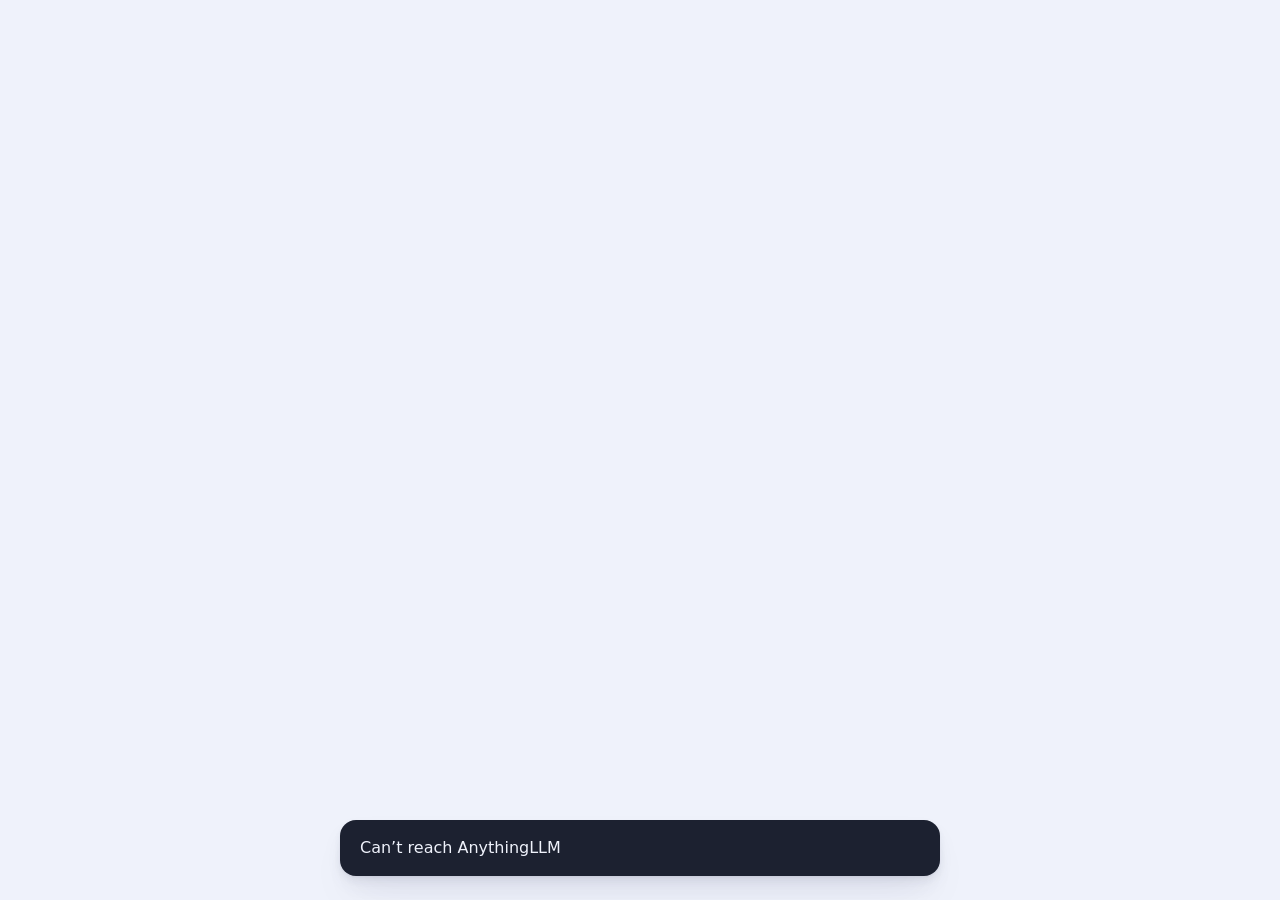
==== commit d3682a01: "pages: no title or Close of their own at the top, since they open in a sheet that has both Shane's d" ====
--- a/packages/skills/apps/static/pages/manager.html
+++ b/packages/skills/apps/static/pages/manager.html
@@ -10,9 +10,12 @@
 /* The apps manager (src/manager.ts): every workspace's apps on one page, and the trash. What's done
    here is posted under the manager's title and applied by the apps skill. The look is the design
    canvas's (page "Apps", sections 4 and 5, 2026-10-31): each app a picture of its page, grouped by
-   workspace; ?theme keeps it to one theme, and #ws=<workspace> puts that workspace's group first. */
+   workspace; ?theme keeps it to one theme, and #ws=<workspace> puts that workspace's group first.
+   It draws no title or Close at the top: it opens in a sheet whose toolbar shows its <title> and a
+   Close (AnywhereLLM Lite's Custom Tab), or in a browser tab with its own Back; one app and the trash
+   have Back. */
 /* house ui: House UI 3.1 (claude.ai/artifact/9igEPZB5mRR1SnT8LwGJkc) as the design canvas has it: its
-   tokens.css with the indigo scheme only, then bundle.css's root, density and focus rules. Regenerate
+   tokens.css with the indigo scheme only, then bundle.css's root, density, focus and button rules. Regenerate
    from the canvas's house-tokens.css and house-bundle.css; never edit one page's copy. */
 :root {
   --ground: var(--indigo-ground);
@@ -771,6 +774,31 @@
   .hu-root *, .hu-root *::before, .hu-root *::after { transition-property: opacity !important; transition-duration: 150ms !important; }
   .hu-root .hu-button:active, .hu-root a.hu-tile:active, .hu-root button.hu-tile:active, .hu-root .hu-chip:active { transform: none; }
 }
+/* Buttons: primary (the one main action of a form), secondary, danger and ghost */
+.hu-button {
+  position: relative;
+  display: inline-flex; align-items: center; justify-content: center; gap: var(--space-2);
+  min-height: var(--control-h); padding: 0 var(--space-4);
+  border: 1px solid transparent; border-radius: var(--radius-md);
+  font: 600 1rem/1.25 var(--font-sans); text-decoration: none; cursor: pointer; text-align: center;
+  transition: transform var(--duration-quick) var(--ease-out);
+}
+.hu-button::after { content: ""; position: absolute; inset: calc((var(--control-h) - var(--target)) / 2) -2px; min-height: var(--target); }
+.hu-button:active { transform: scale(0.97); }
+.hu-button svg { width: 20px; height: 20px; flex: none; stroke-width: 2.4; }
+.hu-button--primary {
+  min-height: var(--primary-h); padding: 0 var(--space-6); border-radius: var(--radius-pill);
+  background: var(--accent); color: var(--on-accent); box-shadow: var(--shadow-glow);
+}
+.hu-button--secondary { background: var(--tile); color: var(--ink); border-color: var(--line-strong); }
+.hu-button--ghost { background: transparent; color: var(--accent); text-decoration: underline; text-underline-offset: 3px; text-decoration-thickness: 1px; }
+.hu-button--danger { background: var(--tile); color: var(--danger); border-color: var(--danger); }
+.hu-button--block { width: 100%; }
+.hu-button[disabled], .hu-button[aria-disabled="true"] { background: var(--sunken); color: var(--muted); border-color: var(--line); box-shadow: none; cursor: not-allowed; transform: none; }
+@media (forced-colors: active) {
+  .hu-button { border-color: CanvasText; }
+  .hu-button--primary { border-width: 2px; }
+}
 /* end of house ui */
 body{margin:0;min-height:100vh;min-height:100dvh;display:flex;flex-direction:column;-webkit-tap-highlight-color:transparent}
 button{font:inherit;color:inherit;background:none;border:0;padding:0;cursor:pointer}
@@ -779,7 +807,7 @@
 .fld:focus-visible{outline-offset:calc(-1 * var(--size-focus))}
 [hidden]{display:none!important}
 .top{position:sticky;top:0;z-index:2;display:flex;flex-wrap:wrap;align-items:center;gap:var(--space-3);padding:calc(12px + env(safe-area-inset-top,0px)) max(16px,env(safe-area-inset-right,0px)) 12px max(16px,env(safe-area-inset-left,0px));background:var(--ground)}
-/* The title keeps its longest word whole: where it and Trash don't fit on one line, Trash goes under it. */
+/* At the top, Trash alone; in one app or the trash, Back and the view's title, which keeps its longest word whole. */
 .top .name{flex:1 1 min-content;min-width:0;display:flex;flex-direction:column;line-height:1.25}
 .top h1{margin:0;font:600 1.25rem/1.3 var(--font-display);overflow-wrap:break-word}
 .top small{width:0;min-width:100%;font-size:0.8125rem;color:var(--ink);white-space:nowrap;overflow:hidden;text-overflow:ellipsis}
@@ -789,7 +817,8 @@
 main{flex:1 0 auto;box-sizing:border-box;width:100%;max-width:640px;margin:0 auto;padding:4px max(16px,env(safe-area-inset-right,0px)) calc(32px + env(safe-area-inset-bottom,0px)) max(16px,env(safe-area-inset-left,0px));display:flex;flex-direction:column;gap:var(--space-4)}
 .lead,.cap{margin:0;padding:0 8px;font-size:0.8125rem;line-height:1.4;color:var(--ink)}
 section{display:flex;flex-direction:column;gap:var(--space-4)}
-#apps{gap:var(--space-7)}
+/* --pic-scale: the pictures' scale, from the page's width to the tiles', set by the script. */
+#apps{gap:var(--space-7);--pic-scale:1}
 /* The apps: a group for each workspace, each app a picture of its page with its title under it. */
 .ws{gap:var(--space-3)}
 .ws h2{margin:0;padding:0 4px;font-size:1rem;font-weight:600;line-height:1.4;overflow-wrap:break-word}
@@ -800,8 +829,8 @@
 .pic{display:block;position:relative;width:100%;aspect-ratio:4/5;overflow:hidden;border-radius:var(--radius-lg);border:1px solid var(--line-strong);background:var(--ground);box-shadow:var(--shadow-tile)}
 .pic .none{position:absolute;inset:0;display:flex;flex-direction:column;align-items:center;justify-content:center;gap:var(--space-2);padding:var(--space-2);background:var(--sunken);color:var(--ink);text-align:center}
 .pic .none small{font-size:0.8125rem;line-height:1.4}
-/* The page at a phone's width (390 px), scaled to the tile by the script; shown once it says it's drawn. */
-.pic iframe{position:absolute;left:0;top:0;width:390px;height:487.5px;border:0;transform-origin:0 0;pointer-events:none;opacity:0}
+/* The page at a phone's width (390 px), scaled to the tile; shown once it says it's drawn. */
+.pic iframe{position:absolute;left:0;top:0;width:390px;height:487.5px;border:0;transform:scale(var(--pic-scale));transform-origin:0 0;pointer-events:none;opacity:0}
 .pic.drawn iframe{opacity:1}
 .pic.drawn .none{visibility:hidden}
 /* ⋯ sits level with the title's last line, at any text size. */
@@ -820,13 +849,9 @@
 .cap .mono{font-size:inherit}
 #one .who small{white-space:normal}
 .act{flex:none;min-height:var(--size-control-touch);padding:0 14px;border-radius:var(--radius-pill);color:var(--accent);font-size:1rem;font-weight:600}
-/* Buttons: House UI's hu-button shapes (secondary, primary, danger, ghost), each at least 44 px tall
-   whatever the pointer. */
-.btn{position:relative;min-height:var(--size-control-touch);padding:0 var(--space-4);border-radius:var(--radius-md);border:1px solid var(--line-strong);background:var(--tile);color:var(--ink);font:600 1rem/1.25 var(--font-sans);display:inline-flex;align-items:center;justify-content:center;gap:var(--space-2);text-align:center;transition:transform var(--duration-quick) var(--ease-out)}
-.btn:active{transform:scale(0.97)}
-.btn.pri{min-height:var(--size-primary);padding:0 var(--space-6);border-radius:var(--radius-pill);background:var(--accent);border-color:transparent;color:var(--on-accent);box-shadow:var(--shadow-glow)}
-.btn.bad{border-color:var(--danger);color:var(--danger)}
-.btn.ghost{align-self:flex-start;margin-top:calc(-1 * var(--space-2));border-color:transparent;background:transparent;color:var(--accent);text-decoration:underline;text-underline-offset:3px;text-decoration-thickness:1px}
+/* Buttons are House UI's, from its block; the body's data-density="touch" keeps them at least 44 px
+   tall whatever the pointer. */
+#rotate{align-self:flex-start;margin-top:calc(-1 * var(--space-2))}
 .pair{display:flex;gap:12px}.pair>*{flex:1}
 .card.solo{padding:16px;gap:14px}
 .card.gone{padding:20px;gap:8px}
@@ -853,26 +878,26 @@
 .q label{display:flex;flex-direction:column;gap:6px;font-size:0.8125rem;font-weight:500;line-height:1.4;color:var(--ink)}
 .fld{width:100%;min-height:calc(var(--size-control-touch) + var(--space-2));padding:0 16px;border-radius:var(--radius-md);border:1px solid var(--line-strong);background:var(--tile);color:var(--ink);font-size:1rem;font-weight:400}
 .two{display:flex;gap:12px}
-.two .btn{flex:1;min-width:0;padding:0 var(--space-3)}
+.two .hu-button{flex:1;min-width:0;padding:0 var(--space-3)}
 @keyframes rise{from{transform:translateY(100%)}}
 @keyframes fade{from{opacity:0}}
-@media (prefers-reduced-motion:reduce){.sheet,.scrim{animation:none}.btn:active{transform:none}}
-@media (hover:hover){.rb:hover,.act:hover,.pill:hover,.more:hover,.btn.ghost:hover{background:var(--sunken)}}
+@media (prefers-reduced-motion:reduce){.sheet,.scrim{animation:none}}
+@media (hover:hover){.rb:hover,.act:hover,.pill:hover,.more:hover,.hu-button--ghost:hover{background:var(--sunken)}}
 #toast{--focus:var(--ground);position:fixed;left:16px;right:16px;bottom:calc(24px + env(safe-area-inset-bottom,0px));z-index:5;max-width:600px;margin:0 auto;min-height:56px;padding:0 8px 0 20px;border-radius:var(--radius-md);background:var(--ink);color:var(--ground);box-shadow:var(--shadow-raised);font-size:1rem;display:flex;align-items:center;gap:12px}
 #toast span{flex:1;min-width:0;padding:8px 0}
 #toast button{flex:none;min-height:var(--size-control-touch);padding:0 14px;border-radius:var(--radius-pill);color:var(--ground);font-weight:700}
 #toast :focus-visible{outline-offset:calc(-1 * var(--size-focus))}
 </style>
 </head>
-<body class="hu-root">
+<body class="hu-root" data-density="touch">
 <header class="top">
-  <button class="rb" id="close" aria-label="Close"></button>
-  <div class="name"><h1 id="title">Artifacts</h1><small id="sub" hidden></small></div>
+  <button class="rb" id="back" type="button" aria-label="Back to Artifacts" hidden></button>
+  <div class="name"><h1 id="title" hidden></h1><small id="sub" hidden></small></div>
   <button class="pill" id="bin" type="button" hidden></button>
 </header>
 <main>
   <section id="apps"></section>
-  <button class="btn ghost" id="rotate" type="button" hidden>Replace link</button>
+  <button class="hu-button hu-button--ghost" id="rotate" type="button" hidden>Replace link</button>
   <section id="trash" hidden></section>
   <section id="one" hidden></section>
 </main>
@@ -953,8 +978,8 @@
   // One question: `body` goes between it and its two buttons; `yes` runs with what `value` reads,
   // unless `from` was drawn away. Asked before something is lost (`danger`), Keep is the main action.
   function ask({ title, line, yes, danger = true, body = null, value = () => null }, run, from) {
-    const keep = el("button", { className: danger ? "btn pri" : "btn", type: "button", textContent: "Keep" });
-    const go = el("button", { className: danger ? "btn bad" : "btn pri", type: "button", textContent: yes });
+    const keep = el("button", { className: danger ? "hu-button hu-button--primary" : "hu-button hu-button--secondary", type: "button", textContent: "Keep" });
+    const go = el("button", { className: danger ? "hu-button hu-button--danger" : "hu-button hu-button--primary", type: "button", textContent: yes });
     const head = el("h2", { textContent: title });
     const me = sheet("q", head, [el("div", {}, head, line ? el("p", { textContent: line }) : null), body, el("div", { className: "two" }, keep, go)], from);
     keep.onclick = me.close;
@@ -997,7 +1022,7 @@
 
   // ---- Views: the apps, the trash, or one app; the last two are entries of the browser's history,
   // so Back returns to the apps.
-  let now = null, view = history.state ?? {}, replaced = false, forward = false;
+  let now = null, view = history.state ?? {}, replaced = false;
   // #ws=<workspace> puts that workspace's group first (AnywhereLLM Lite opens the page so, on the
   // workspace it has open).
   const wsOf = () => new URLSearchParams(location.hash.slice(1)).get("ws") || null;
@@ -1027,9 +1052,10 @@
 
   function head(one) {
     const deep = !!(one || view.trash), sub = $("sub");
-    $("close").replaceChildren(icon(deep ? BACK : CLOSE));
-    $("close").setAttribute("aria-label", deep ? "Back to Artifacts" : "Close");
-    $("title").textContent = one ? one.app.title : view.trash ? "Trash" : "Artifacts";
+    // No title or Close at the top: the page opens in a sheet whose toolbar has its <title> and a Close
+    // (AnywhereLLM Lite's Custom Tab), or in a browser tab with its own Back. One app and the trash keep Back.
+    $("back").hidden = $("title").hidden = !deep;
+    $("title").textContent = one ? one.app.title : view.trash ? "Trash" : "";
     sub.classList.toggle("mono", !!one);
     sub.textContent = one ? `${named(one.workspace)} · ${one.app.name}` : view.trash ? count(now.trash.length) : "";
     sub.hidden = !sub.textContent;
@@ -1056,84 +1082,125 @@
   // or submit, and it is inert, so it takes no tap or focus. Framed so, the page reads and posts
   // nothing (runtime-lean.js) and says once it's drawn; until then, and for good where it can't be read
   // or doesn't say so in time, the tile shows the app's icon.
-  const PAGE_WIDTH = 390, DRAWN_MS = 6000;
+  const PAGE_WIDTH = 390, DRAWN_MS = 6000, LIVE_MAX = 12;
   // The page as a picture (data-picture: its runtime draws it and reads and posts nothing), in the
   // theme this page has now, as ?theme would give it.
   const pictured = (html) => { const t = shownTheme(); return html.replace(/<html\b/i, `<html data-picture${t ? ` data-theme="${t}"` : ""}`); };
-  async function frameIn(pic, page) {
-    let html;
-    try {
-      const res = await fetch(page, { cache: "no-cache" });
-      if (!res.ok || !/html/i.test(res.headers.get("content-type") || "")) return;
-      html = await res.text();
-    } catch {
-      return;
-    }
-    if (!pic.isConnected) return;
+  // Each page's HTML as read, by its address and last change, or null where it can't be read or
+  // isn't drawn in time: a frame dropped off screen comes back with no fetch, and a broken one doesn't.
+  const htmls = new Map();
+  const htmlKey = (pic) => `${pic.dataset.page} ${pic.dataset.changed}`;
+  function read(pic) {
+    const key = htmlKey(pic);
+    if (!htmls.has(key))
+      htmls.set(key, fetch(pic.dataset.page, { cache: "no-cache" }).then((res) => (res.ok && /html/i.test(res.headers.get("content-type") || "") ? res.text() : null)).catch(() => null));
+    return htmls.get(key);
+  }
+  // The frames there are, least recently near the screen first, and the pictures near it (400 px).
+  // Past LIVE_MAX the least recent one not near goes, and one about two screens away goes too.
+  const live = new Map(), close = new Set();
+  function drop(pic) {
+    live.get(pic)?.remove();
+    live.delete(pic);
+    pic.classList.remove("drawn");
+  }
+  async function frameIn(pic) {
+    const html = await read(pic);
+    if (html === null || !close.has(pic) || live.has(pic)) return;
     const frame = document.createElement("iframe");
     for (const [k, v] of [["sandbox", "allow-scripts"], ["referrerpolicy", "no-referrer"], ["tabindex", "-1"], ["title", ""]]) frame.setAttribute(k, v);
     frame.srcdoc = pictured(html);
     // A page that doesn't say it's drawn soon after it loads (it broke, or an older page that keeps
     // up and would go on reading) is taken out: the icon stays.
-    frame.addEventListener("load", () => setTimeout(() => pic.classList.contains("drawn") || frame.remove(), DRAWN_MS), { once: true });
+    frame.addEventListener("load", () => setTimeout(() => {
+      if (live.get(pic) === frame && !pic.classList.contains("drawn")) htmls.set(htmlKey(pic), Promise.resolve(null)), drop(pic);
+    }, DRAWN_MS), { once: true });
     pic.append(frame);
-    fit();
-  }
-  const near = typeof IntersectionObserver === "function"
-    ? new IntersectionObserver((seen) => { for (const e of seen) if (e.isIntersecting) near.unobserve(e.target), frameIn(e.target, e.target.dataset.page); }, { rootMargin: "400px 0px" })
-    : { observe: (pic) => frameIn(pic, pic.dataset.page) };
+    live.set(pic, frame);
+    for (const old of live.keys()) if (live.size > LIVE_MAX && !close.has(old)) drop(old);
+  }
+  const watcher = (fn, rootMargin) => (typeof IntersectionObserver === "function" ? new IntersectionObserver(fn, { rootMargin })
+    : { observe: (target) => fn([{ target, isIntersecting: true }]), unobserve() {}, disconnect() {} });
+  const near = watcher((seen) => {
+    for (const { target: pic, isIntersecting } of seen) {
+      if (!isIntersecting) { close.delete(pic); continue; }
+      close.add(pic);
+      const frame = live.get(pic);
+      if (frame) live.delete(pic), live.set(pic, frame); // the most recent now
+      else frameIn(pic);
+    }
+  }, "400px 0px");
+  const far = watcher((seen) => { for (const e of seen) if (!e.isIntersecting) drop(e.target); }, "200% 0px");
   function picture(app) {
     const pic = el("span", { className: "pic" }, el("span", { className: "none" }, icon(GRID, 32), app.page ? null : el("small", { textContent: "No page yet" })));
     pic.inert = true;
     pic.setAttribute("aria-hidden", "true");
-    if (app.page) (pic.dataset.page = app.page), near.observe(pic);
+    if (app.page) Object.assign(pic.dataset, { page: app.page, changed: app.changed }), near.observe(pic), far.observe(pic);
     return pic;
   }
+  const forget = (pic) => { near.unobserve(pic), far.unobserve(pic), close.delete(pic), drop(pic); };
   window.addEventListener("message", (e) => {
     if (e.data !== "apps-lean:drawn") return;
-    const frame = [...document.querySelectorAll(".pic iframe")].find((f) => f.contentWindow === e.source);
-    frame?.parentNode.classList.add("drawn");
+    for (const [pic, frame] of live) if (frame.contentWindow === e.source) pic.classList.add("drawn");
   });
-  // Each picture scaled from the page's width to its tile's.
+  // The pictures scaled from the page's width to the tiles', which the grid gives them all.
   function fit() {
-    for (const frame of document.querySelectorAll(".pic iframe")) frame.style.transform = `scale(${frame.parentNode.clientWidth / PAGE_WIDTH})`;
+    const pic = $("apps").querySelector(".pic");
+    if (pic) $("apps").style.setProperty("--pic-scale", pic.clientWidth / PAGE_WIDTH);
   }
   if (typeof ResizeObserver === "function") new ResizeObserver(fit).observe($("apps"));
-
-  // The apps are drawn again only when what they show changed: a picture drawn again loads its page again.
-  let shown = null;
+  // A client that switches the theme while the page is open: the frames there are follow it, from the
+  // HTML already read.
+  new MutationObserver(() => { for (const [pic, frame] of live) read(pic).then((html) => html && (frame.srcdoc = pictured(html))); })
+    .observe(document.documentElement, { attributes: true, attributeFilter: ["data-theme"] });
+
+  // `parent`'s children made `kids`, moving only those out of place: a frame moved loads its page again.
+  function place(parent, kids) {
+    for (const old of [...parent.children]) if (!kids.includes(old)) old.remove();
+    kids.forEach((kid, i) => parent.children[i] === kid || parent.insertBefore(kid, parent.children[i] ?? null));
+  }
+  // The tiles by app (workspace/name), each made again only when its title, page or last change did,
+  // and the groups by workspace.
+  const tiles = new Map(), groupsShown = new Map();
+  let groupsMade = 0;
+  function tile(workspace, a) {
+    const key = `${workspace}/${a.name}`, says = JSON.stringify([a.title, a.page, a.changed]), had = tiles.get(key);
+    if (had?.says === says) return had.li;
+    if (had) forget(had.pic);
+    const pic = picture(a), kids = [pic, el("span", { className: "label", textContent: a.title })];
+    const open = a.page
+      ? openPage(a, { className: "open", ariaLabel: `Open ${a.title}` }, ...kids)
+      : el("button", { className: "open", type: "button", ariaLabel: `${a.title}, no page yet`, onclick: () => openApp(key) }, ...kids);
+    open.dataset.key = key;
+    // Its actions as the state has them now, which may be newer than the tile.
+    const more = el("button", { className: "more", type: "button", ariaLabel: `More for ${a.title}`, onclick() { const one = find(key); if (one) actions(one, this); } }, dots());
+    const li = el("li", { className: "tile" }, open, more);
+    tiles.set(key, { says, li, pic });
+    return li;
+  }
+  const blank = el("div", { className: "card blank" }, el("p", { className: "sum", textContent: "No artifacts yet. Ask the agent to make one, and its page shows here." }));
   function drawApps() {
-    const all = groups();
-    const says = JSON.stringify([shownTheme(), all.map((g) => [g.workspace, g.apps.map((a) => [a.name, a.title, a.page, a.changed])])]);
-    if (says === shown) {
-      for (const h of $("apps").querySelectorAll("h2[data-ws]")) h.textContent = named(h.dataset.ws); // its name in AnythingLLM, read since
-      return;
-    }
-    shown = says;
-    const tile = (workspace, a) => {
-      const key = `${workspace}/${a.name}`;
-      const kids = [picture(a), el("span", { className: "label", textContent: a.title })];
-      const open = a.page
-        ? el("a", { className: "open", href: pageHref(a.page), ariaLabel: `Open ${a.title}`, onclick() { this.href = pageHref(a.page); } }, ...kids)
-        : el("button", { className: "open", type: "button", ariaLabel: `${a.title}, no page yet`, onclick: () => openApp(key) }, ...kids);
-      open.dataset.key = key;
-      const more = el("button", { className: "more", type: "button", ariaLabel: `More for ${a.title}` }, dots());
-      more.onclick = () => actions({ workspace, app: a }, more);
-      return el("li", { className: "tile" }, open, more);
-    };
-    const sections = all.map(({ workspace, apps }, i) => {
-      const h = el("h2", { id: `ws-${i}`, textContent: named(workspace) });
-      h.dataset.ws = workspace;
-      const s = el("section", { className: "ws" }, h, el("ul", { className: "grid" }, ...apps.map((a) => tile(workspace, a))));
-      s.setAttribute("aria-labelledby", h.id);
-      return s;
+    const all = groups(), keys = new Set(), pages = new Set();
+    const sections = all.map(({ workspace, apps }) => {
+      let g = groupsShown.get(workspace);
+      if (!g) {
+        const h = el("h2", { id: `ws-${groupsMade++}` }), list = el("ul", { className: "grid" });
+        g = { h, list, section: el("section", { className: "ws" }, h, list) };
+        g.section.setAttribute("aria-labelledby", h.id);
+        groupsShown.set(workspace, g);
+      }
+      g.h.textContent = named(workspace); // its name in AnythingLLM, once read
+      for (const a of apps) keys.add(`${workspace}/${a.name}`), pages.add(`${a.page} ${a.changed}`);
+      place(g.list, apps.map((a) => tile(workspace, a)));
+      return g.section;
     });
-    $("apps").replaceChildren(...(sections.length ? sections : [el("div", { className: "card blank" }, el("p", { className: "sum", textContent: "No artifacts yet. Ask the agent to make one, and its page shows here." }))]));
+    for (const [key, { pic }] of tiles) if (!keys.has(key)) forget(pic), tiles.delete(key);
+    for (const workspace of groupsShown.keys()) if (!all.some((g) => g.workspace === workspace)) groupsShown.delete(workspace);
+    for (const key of htmls.keys()) if (!pages.has(key)) htmls.delete(key);
+    place($("apps"), sections.length ? sections : [blank]);
     fit();
   }
   window.addEventListener("hashchange", () => { ws = wsOf(); draw(); });
-  // A client that switches the theme while the page is open: the pictures follow it.
-  new MutationObserver(() => busy() || draw()).observe(document.documentElement, { attributes: true, attributeFilter: ["data-theme"] });
 
   function drawTrash() {
     $("bin").replaceChildren(icon(BIN, 16), `Trash · ${now.trash.length}`);
@@ -1160,7 +1227,7 @@
   }
 
   const baseOf = ({ workspace, app }) => ({ workspace, app: app.name, title: app.title });
-  const openPage = (app, ...label) => el("a", { className: "btn pri", href: pageHref(app.page), onclick() { this.href = pageHref(app.page); } }, ...label);
+  const openPage = (app, props, ...label) => el("a", { className: "hu-button hu-button--primary", ...props, href: pageHref(app.page), onclick() { this.href = pageHref(app.page); } }, ...label);
 
   function rename(one, from) {
     const { app } = one;
@@ -1185,14 +1252,14 @@
     const me = sheet("acts", head, [
       el("div", { className: "hd" }, el("span", { className: "chip", ariaHidden: "true", textContent: initial(app.title) }),
         el("div", { className: "name" }, head, el("small", { textContent: `${named(workspace)} · ${app.name}` })), shut),
-      app.page ? openPage(app, icon(OPEN, 16), "Open the page") : el("p", { className: "cap", style: "padding:0", textContent: "It has no page yet: the agent makes one when it builds the artifact." }),
+      app.page ? openPage(app, {}, icon(OPEN, 16), "Open the page") : el("p", { className: "cap", style: "padding:0", textContent: "It has no page yet: the agent makes one when it builds the artifact." }),
       el("div", { className: "pair" },
-        el("button", { className: "btn", type: "button", onclick: () => rename(one, from) }, icon(PEN, 16), "Rename"),
-        el("button", { className: "btn", type: "button", ariaLabel: "History: changes and earlier versions", onclick: later(() => openApp(`${workspace}/${app.name}`)) }, icon(CLOCK, 16), "History")),
+        el("button", { className: "hu-button hu-button--secondary", type: "button", onclick: () => rename(one, from) }, icon(PEN, 16), "Rename"),
+        el("button", { className: "hu-button hu-button--secondary", type: "button", ariaLabel: "History: changes and earlier versions", onclick: later(() => openApp(`${workspace}/${app.name}`)) }, icon(CLOCK, 16), "History")),
       c ? el("div", { className: "last" },
         el("div", { className: "who" }, el("small", { textContent: "Last change" }), el("b", { textContent: changeText(c) }), el("small", { textContent: `${when(c.t)} · ${WHO[c.by] ?? c.by}` })),
         el("button", { className: "act", type: "button", textContent: "Take back", ariaLabel: `Take back: ${changeText(c)}`, onclick: later(() => takeBack(one, c)) })) : null,
-      el("div", { className: "stack" }, el("button", { className: "btn bad", type: "button", onclick: () => toTrash(one, from) }, icon(BIN, 16), "Move to trash"),
+      el("div", { className: "stack" }, el("button", { className: "hu-button hu-button--danger", type: "button", onclick: () => toTrash(one, from) }, icon(BIN, 16), "Move to trash"),
         el("p", { className: "cap", textContent: `It stays in the trash ${now.trashDays} days, and can be restored from there.` })),
     ], from);
     shut.onclick = me.close;
@@ -1202,9 +1269,9 @@
   function drawOne(one) {
     const { app } = one;
     const base = baseOf(one);
-    const renameButton = el("button", { className: "btn", type: "button", textContent: "Rename" });
+    const renameButton = el("button", { className: "hu-button hu-button--secondary", type: "button", textContent: "Rename" });
     renameButton.onclick = () => rename(one, renameButton);
-    const open = app.page ? openPage(app, "Open the page") : null;
+    const open = app.page ? openPage(app, {}, "Open the page") : null;
     const top = el("div", { className: "card solo" }, app.summary ? el("p", { className: "sum", textContent: app.summary }) : null,
       app.page ? null : el("p", { className: "cap", style: "padding:0", textContent: "It has no page yet: the agent makes one when it builds the artifact." }),
       el("div", { className: "pair" }, open, renameButton));
@@ -1214,7 +1281,7 @@
     const versions = app.versions.map((v, made = at(v.t)) => el("div", { className: "row" },
       el("div", { className: "who" }, el("b", { className: "mono", textContent: v.file }), el("small", { textContent: made })),
       el("button", { className: "act", type: "button", textContent: "Put back", ariaLabel: `Put back ${v.file} from ${made}`, onclick: () => post("put-back", { ...base, file: v.file, at: v.t }) && toast(`Putting back ${v.file}`) })));
-    const trash = el("button", { className: "btn bad", type: "button", style: "align-self:flex-start", textContent: "Move to trash" });
+    const trash = el("button", { className: "hu-button hu-button--danger", type: "button", style: "align-self:flex-start", textContent: "Move to trash" });
     trash.onclick = () => toTrash(one, trash);
     $("one").replaceChildren(top,
       el("div", { className: "lab", textContent: "Recent changes" }),
@@ -1231,13 +1298,12 @@
     const was = view;
     view = state ?? {};
     draw();
-    if (deep(view)) window.scrollTo(0, 0), $("close").focus();
+    if (deep(view)) window.scrollTo(0, 0), $("back").focus();
     else if (was.app) [...$("apps").querySelectorAll(".open")].find((b) => b.dataset.key === was.app)?.focus();
     else if (was.trash) $("bin").focus();
   }
   function go(state) {
     history.pushState(state, "");
-    forward = false;
     show(state);
   }
   const openApp = (key) => go({ app: key });
@@ -1245,14 +1311,14 @@
     if (deep(history.state)) history.back();
     else show(null);
   }
-  window.addEventListener("popstate", (e) => { asking?.close(); forward = !deep(e.state); show(e.state); });
+  window.addEventListener("popstate", (e) => { asking?.close(); show(e.state); });
   document.addEventListener("keydown", (e) => {
     if (e.key !== "Escape" || !(asking || deep(view))) return;
     e.preventDefault();
     asking ? asking.close() : back();
   });
-  $("close").replaceChildren(icon(CLOSE));
-  $("close").onclick = () => (deep(view) ? back() : history.length - (forward ? 1 : 0) > 1 ? history.back() : window.close());
+  $("back").replaceChildren(icon(BACK));
+  $("back").onclick = back;
   $("bin").onclick = () => go({ trash: true });
 
   // ---- Replace link, at the end of the apps, asked first.
@@ -1272,13 +1338,11 @@
         replaced = true;
         asking?.close();
         view = {};
-        $("close").replaceChildren(icon(CLOSE));
-        $("close").setAttribute("aria-label", "Close");
-        $("title").textContent = "Artifacts";
-        for (const id of ["sub", "bin", "rotate", "trash", "one"]) $(id).hidden = true;
-        $("apps").hidden = false;
+        head(null);
+        $("bin").hidden = $("rotate").hidden = true;
         const gone = el("div", { className: "card solo gone", role: "status" }, el("b", { style: "font-weight:600", textContent: "This link was replaced" }),
           el("p", { className: "sum" }, "Open the page again from where you got it: the agent, AnywhereLLM Lite, or ", el("span", { className: "mono", textContent: "anywherellm-suite pages" }), "."));
+        tiles.forEach(({ pic }) => forget(pic));
         return $("apps").replaceChildren(gone);
       }
       if (!res.ok) throw new Error(res.status);
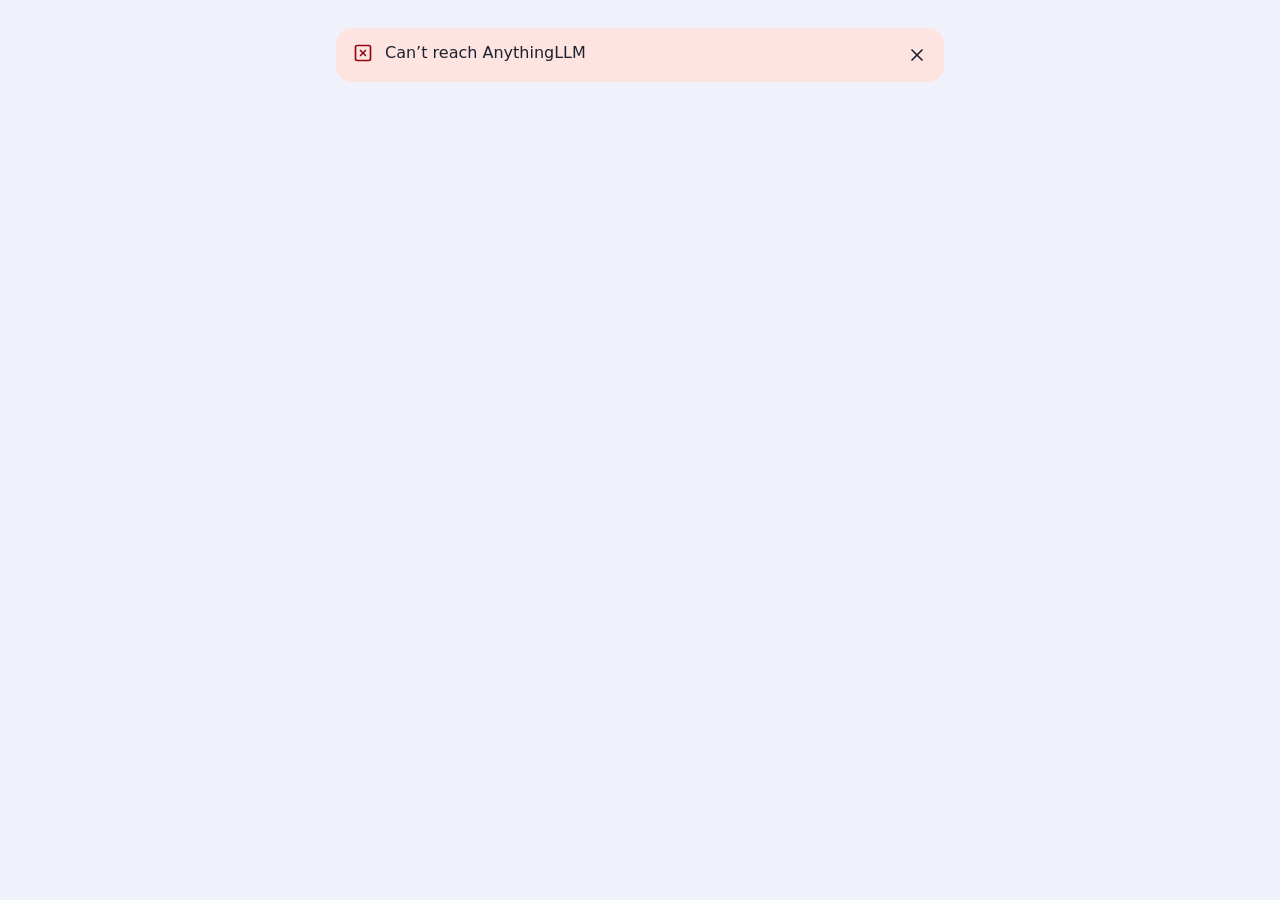
==== commit b856f13c: "pages: errors are banners that stay, toasts only say what was done; the Vault's values in full The h" ====
--- a/packages/skills/apps/static/pages/manager.html
+++ b/packages/skills/apps/static/pages/manager.html
@@ -883,10 +883,29 @@
 @keyframes fade{from{opacity:0}}
 @media (prefers-reduced-motion:reduce){.sheet,.scrim{animation:none}}
 @media (hover:hover){.rb:hover,.act:hover,.pill:hover,.more:hover,.hu-button--ghost:hover{background:var(--sunken)}}
-#toast{--focus:var(--ground);position:fixed;left:16px;right:16px;bottom:calc(24px + env(safe-area-inset-bottom,0px));z-index:5;max-width:600px;margin:0 auto;min-height:56px;padding:0 8px 0 20px;border-radius:var(--radius-md);background:var(--ink);color:var(--ground);box-shadow:var(--shadow-raised);font-size:1rem;display:flex;align-items:center;gap:12px}
-#toast span{flex:1;min-width:0;padding:8px 0}
-#toast button{flex:none;min-height:var(--size-control-touch);padding:0 14px;border-radius:var(--radius-pill);color:var(--ground);font-weight:700}
+.err{display:flex;gap:6px;align-items:flex-start;font-size:0.8125rem;font-weight:400;line-height:1.4;color:var(--danger);overflow-wrap:anywhere}
+.err svg{flex:none;margin-top:1px}
+.err:empty{display:none}
+.fld[aria-invalid="true"]{border-color:var(--danger)}
+/* page messages: the toast and the banners, as the script's block of that name writes them; the same
+   in every suite page (shared/messages.test.mts). An empty toast draws nothing and stays in the page. */
+#toast{--focus:var(--ground);position:fixed;inset-inline:0;bottom:calc(var(--space-6) + env(safe-area-inset-bottom,0px));z-index:7;width:max-content;max-width:min(28rem,calc(100% - 2 * var(--space-4)));margin-inline:auto;padding:var(--space-2) var(--space-4);display:flex;align-items:center;gap:var(--space-2);border:1px solid transparent;border-radius:var(--radius-lg);background:var(--ink);color:var(--ground);box-shadow:var(--shadow-raised);font:400 1rem/1.5 var(--font-sans);text-align:center}
+#toast:empty{opacity:0;pointer-events:none}
+#toast>span{flex:1;min-width:0;overflow-wrap:anywhere}
+#toast>button,#banners .shut{flex:none;display:inline-flex;align-items:center;justify-content:center;min-width:var(--size-control-touch);min-height:var(--size-control-touch);padding:0 var(--space-3);border:0;border-radius:var(--radius-pill);background:transparent;color:inherit;font:700 1rem/1 var(--font-sans);cursor:pointer}
 #toast :focus-visible{outline-offset:calc(-1 * var(--size-focus))}
+#banners{display:flex;flex-direction:column;gap:var(--space-2)}
+#banners:empty{display:none}
+#banners>div{display:flex;align-items:flex-start;gap:var(--space-3);padding:var(--space-3) var(--space-1) var(--space-3) var(--space-4);border:1px solid var(--tile-edge);border-radius:var(--radius-md);background:var(--danger-soft);color:var(--ink);font:400 1rem/1.5 var(--font-sans);text-align:start}
+#banners>div>svg{flex:none;margin-top:2px;color:var(--danger)}
+#banners>.warning{background:var(--warning-soft)}
+#banners>.warning>svg{color:var(--warning)}
+#banners>.info{background:var(--info-soft)}
+#banners>.info>svg{color:var(--info)}
+#banners p{flex:1;min-width:0;margin:0;overflow-wrap:anywhere}
+#banners .shut{margin:calc(-1 * var(--space-2)) 0;padding:0}
+@media (forced-colors:active){#toast,#banners>div{border-color:CanvasText}}
+/* end of page messages */
 </style>
 </head>
 <body class="hu-root" data-density="touch">
@@ -896,12 +915,13 @@
   <button class="pill" id="bin" type="button" hidden></button>
 </header>
 <main>
+  <div id="banners"></div>
   <section id="apps"></section>
   <button class="hu-button hu-button--ghost" id="rotate" type="button" hidden>Replace link</button>
   <section id="trash" hidden></section>
   <section id="one" hidden></section>
 </main>
-<div id="toast" role="status" hidden><span></span><button type="button" hidden>Undo</button></div>
+<div id="toast" role="status"></div>
 <script>
 (() => {
   const cfg = /*CONFIG*/null;
@@ -910,50 +930,193 @@
   if (/^(light|dark)(-hc)?$/.test(theme ?? "")) document.documentElement.dataset.theme = theme; // House UI's four themes
   const $ = (id) => document.getElementById(id);
   const el = (tag, props = {}, ...kids) => { const node = Object.assign(document.createElement(tag), props); node.append(...kids.filter((kid) => kid !== null && kid !== undefined && kid !== false)); return node; };
-  const icon = (d, size = 18) => { const s = document.createElementNS("http://www.w3.org/2000/svg", "svg"); for (const [k, v] of [["width", size], ["height", size], ["viewBox", "0 0 16 16"], ["fill", "none"], ["stroke", "currentColor"], ["stroke-width", "1.6"], ["stroke-linecap", "round"], ["stroke-linejoin", "round"], ["aria-hidden", "true"]]) s.setAttribute(k, v); s.innerHTML = `<path d="${d}"/>`; return s; };
-  const CLOSE = "M4 4l8 8M12 4l-8 8", BACK = "M10 3.5 5.5 8l4.5 4.5", BIN = "M2.5 4.5h11 M6.2 4.5V2.8h3.6v1.7 M4 4.5l.7 8.7h6.6l.7-8.7",
-    OPEN = "M9.5 2.5h4v4 M13.5 2.5 7.5 8.5 M11.5 9.5v3a1 1 0 0 1-1 1h-7a1 1 0 0 1-1-1v-7a1 1 0 0 1 1-1h3", PEN = "M10.5 2.8l2.7 2.7L6 12.7l-3.5.8.8-3.5z", CLOCK = "M2.8 8a5.2 5.2 0 1 0 1.5-3.7 M2.5 2.5v2.3h2.3 M8 5.2V8l2 1.3",
-    // An app's icon, where its page can't be drawn: this edition has no icon set, so every app has the
-    // grid, as AnywhereLLM Lite draws an icon name it doesn't know.
-    GRID = "M2 2h5v5H2z M9 2h5v5H9z M9 9h5v5H9z M2 9h5v5H2z";
-  const dots = () => { const s = icon("", 20); s.setAttribute("fill", "currentColor"); s.innerHTML = '<circle cx="3.5" cy="8" r="0.9"/><circle cx="8" cy="8" r="0.9"/><circle cx="12.5" cy="8" r="0.9"/>'; return s; };
+  // Icons are Lucide's, as the design canvas draws them: a 24 px grid, a 2 px stroke and round caps.
+  const icon = (inner, size = 18) => { const s = document.createElementNS("http://www.w3.org/2000/svg", "svg"); for (const [k, v] of [["width", size], ["height", size], ["viewBox", "0 0 24 24"], ["fill", "none"], ["stroke", "currentColor"], ["stroke-width", "2"], ["stroke-linecap", "round"], ["stroke-linejoin", "round"], ["aria-hidden", "true"]]) s.setAttribute(k, v); s.innerHTML = inner; return s; };
+  const CLOSE = '<path d="M18 6 6 18"/><path d="m6 6 12 12"/>', BACK = '<path d="m15 18-6-6 6-6"/>',
+    BIN = '<path d="M3 6h18"/><path d="M19 6v14c0 1-1 2-2 2H7c-1 0-2-1-2-2V6"/><path d="M8 6V4c0-1 1-2 2-2h4c1 0 2 1 2 2v2"/>',
+    OPEN = '<path d="M15 3h6v6"/><path d="M10 14 21 3"/><path d="M18 13v6a2 2 0 0 1-2 2H5a2 2 0 0 1-2-2V8a2 2 0 0 1 2-2h6"/>',
+    PEN = '<path d="M21.174 6.812a1 1 0 0 0-3.986-3.987L3.842 16.174a2 2 0 0 0-.5.83l-1.321 4.352a.5.5 0 0 0 .623.622l4.353-1.32a2 2 0 0 0 .83-.497z"/><path d="m15 5 4 4"/>',
+    CLOCK = '<path d="M3 12a9 9 0 1 0 9-9 9.75 9.75 0 0 0-6.74 2.74L3 8"/><path d="M3 3v5h5"/><path d="M12 7v5l4 2"/>',
+    DOTS = '<circle cx="12" cy="12" r="1"/><circle cx="19" cy="12" r="1"/><circle cx="5" cy="12" r="1"/>',
+    // An app's icon (one of the skill's 24 names: src/icons.ts), drawn where its page
+    // isn't; the grid for none, or a name this page doesn't know, as AnywhereLLM Lite draws it.
+    GRID = '<rect width="7" height="7" x="3" y="3" rx="1"/><rect width="7" height="7" x="14" y="3" rx="1"/><rect width="7" height="7" x="14" y="14" rx="1"/><rect width="7" height="7" x="3" y="14" rx="1"/>',
+    GLYPHS = {
+      cart: '<circle cx="8" cy="21" r="1"/><circle cx="19" cy="21" r="1"/><path d="M2.05 2.05h2l2.66 12.42a2 2 0 0 0 2 1.58h9.78a2 2 0 0 0 1.95-1.57l1.65-7.43H5.12"/>',
+      check: '<rect width="18" height="18" x="3" y="3" rx="2"/><path d="m9 12 2 2 4-4"/>',
+      timer: '<line x1="10" x2="14" y1="2" y2="2"/><line x1="12" x2="15" y1="14" y2="11"/><circle cx="12" cy="14" r="8"/>',
+      flame: '<path d="M8.5 14.5A2.5 2.5 0 0 0 11 12c0-1.38-.5-2-1-3-1.072-2.143-.224-4.054 2-6 .5 2.5 2 4.9 4 6.5 2 1.6 3 3.5 3 5.5a7 7 0 1 1-14 0c0-1.153.433-2.294 1-3a2.5 2.5 0 0 0 2.5 2.5z"/>',
+      book: '<path d="M12 7v14"/><path d="M3 18a1 1 0 0 1-1-1V4a1 1 0 0 1 1-1h5a4 4 0 0 1 4 4 4 4 0 0 1 4-4h5a1 1 0 0 1 1 1v13a1 1 0 0 1-1 1h-6a3 3 0 0 0-3 3 3 3 0 0 0-3-3z"/>',
+      calendar: '<path d="M8 2v4"/><path d="M16 2v4"/><rect width="18" height="18" x="3" y="4" rx="2"/><path d="M3 10h18"/>',
+      bars: '<line x1="18" x2="18" y1="20" y2="10"/><line x1="12" x2="12" y1="20" y2="4"/><line x1="6" x2="6" y1="20" y2="14"/>',
+      target: '<circle cx="12" cy="12" r="10"/><circle cx="12" cy="12" r="6"/><circle cx="12" cy="12" r="2"/>',
+      cards: '<path d="M12.83 2.18a2 2 0 0 0-1.66 0L2.6 6.08a1 1 0 0 0 0 1.83l8.58 3.91a2 2 0 0 0 1.66 0l8.58-3.9a1 1 0 0 0 0-1.83z"/><path d="M2 12a1 1 0 0 0 .58.91l8.6 3.91a2 2 0 0 0 1.65 0l8.58-3.9A1 1 0 0 0 22 12"/><path d="M2 17a1 1 0 0 0 .58.91l8.6 3.91a2 2 0 0 0 1.65 0l8.58-3.9A1 1 0 0 0 22 17"/>',
+      note: '<path d="M15 2H6a2 2 0 0 0-2 2v16a2 2 0 0 0 2 2h12a2 2 0 0 0 2-2V7Z"/><path d="M14 2v4a2 2 0 0 0 2 2h4"/><path d="M10 9H8"/><path d="M16 13H8"/><path d="M16 17H8"/>',
+      heart: '<path d="M19 14c1.49-1.46 3-3.21 3-5.5A5.5 5.5 0 0 0 16.5 3c-1.76 0-3 .5-4.5 2-1.5-1.5-2.74-2-4.5-2A5.5 5.5 0 0 0 2 8.5c0 2.3 1.5 4.05 3 5.5l7 7Z"/>',
+      star: '<path d="M11.525 2.295a.53.53 0 0 1 .95 0l2.31 4.679a2.123 2.123 0 0 0 1.595 1.16l5.166.756a.53.53 0 0 1 .294.904l-3.736 3.638a2.123 2.123 0 0 0-.611 1.878l.882 5.14a.53.53 0 0 1-.771.56l-4.618-2.428a2.122 2.122 0 0 0-1.973 0L6.396 21.01a.53.53 0 0 1-.77-.56l.881-5.139a2.122 2.122 0 0 0-.611-1.879L2.16 9.795a.53.53 0 0 1 .294-.906l5.165-.755a2.122 2.122 0 0 0 1.597-1.16z"/>',
+      dumbbell: '<path d="M14.4 14.4 9.6 9.6"/><path d="M18.657 21.485a2 2 0 1 1-2.829-2.828l-1.767 1.768a2 2 0 1 1-2.829-2.829l6.364-6.364a2 2 0 1 1 2.829 2.829l-1.768 1.767a2 2 0 1 1 2.828 2.829z"/><path d="m21.5 21.5-1.4-1.4"/><path d="M3.9 3.9 2.5 2.5"/><path d="M6.404 12.768a2 2 0 1 1-2.829-2.829l1.768-1.767a2 2 0 1 1-2.828-2.829l2.828-2.828a2 2 0 1 1 2.829 2.828l1.767-1.768a2 2 0 1 1 2.829 2.829z"/>',
+      drop: '<path d="M12 22a7 7 0 0 0 7-7c0-2-1-3.9-3-5.5s-3.5-4-4-6.5c-.5 2.5-2 4.9-4 6.5C6 11.1 5 13 5 15a7 7 0 0 0 7 7z"/>',
+      moon: '<path d="M12 3a6 6 0 0 0 9 9 9 9 0 1 1-9-9Z"/>',
+      wallet: '<path d="M19 7V4a1 1 0 0 0-1-1H5a2 2 0 0 0 0 4h15a1 1 0 0 1 1 1v4h-3a2 2 0 0 0 0 4h3a1 1 0 0 0 1-1v-2a1 1 0 0 0-1-1"/><path d="M3 5v14a2 2 0 0 0 2 2h15a1 1 0 0 0 1-1v-4"/>',
+      plane: '<path d="M14.536 21.686a.5.5 0 0 0 .937-.024l6.5-19a.496.496 0 0 0-.635-.635l-19 6.5a.5.5 0 0 0-.024.937l7.93 3.18a2 2 0 0 1 1.112 1.11z"/><path d="m21.854 2.147-10.94 10.939"/>',
+      home: '<path d="M15 21v-8a1 1 0 0 0-1-1h-4a1 1 0 0 0-1 1v8"/><path d="M3 10a2 2 0 0 1 .709-1.528l7-5.999a2 2 0 0 1 2.582 0l7 5.999A2 2 0 0 1 21 10v9a2 2 0 0 1-2 2H5a2 2 0 0 1-2-2z"/>',
+      mail: '<rect width="20" height="16" x="2" y="4" rx="2"/><path d="m22 7-8.97 5.7a1.94 1.94 0 0 1-2.06 0L2 7"/>',
+      pin: '<path d="M20 10c0 4.993-5.539 10.193-7.399 11.799a1 1 0 0 1-1.202 0C9.539 20.193 4 14.993 4 10a8 8 0 0 1 16 0"/><circle cx="12" cy="10" r="3"/>',
+      bell: '<path d="M10.268 21a2 2 0 0 0 3.464 0"/><path d="M3.262 15.326A1 1 0 0 0 4 17h16a1 1 0 0 0 .74-1.673C19.41 13.956 18 12.499 18 8A6 6 0 0 0 6 8c0 4.499-1.411 5.956-2.738 7.326"/>',
+      music: '<path d="M9 18V5l12-2v13"/><circle cx="6" cy="18" r="3"/><circle cx="18" cy="16" r="3"/>',
+      sun: '<circle cx="12" cy="12" r="4"/><path d="M12 2v2"/><path d="M12 20v2"/><path d="m4.93 4.93 1.41 1.41"/><path d="m17.66 17.66 1.41 1.41"/><path d="M2 12h2"/><path d="M20 12h2"/><path d="m6.34 17.66-1.41 1.41"/><path d="m19.07 4.93-1.41 1.41"/>',
+      bulb: '<path d="M15 14c.2-1 .7-1.7 1.5-2.5 1-.9 1.5-2.2 1.5-3.5A6 6 0 0 0 6 8c0 1 .2 2.2 1.5 3.5.7.7 1.3 1.5 1.5 2.5"/><path d="M9 18h6"/><path d="M10 22h4"/>',
+    };
+  const glyph = (name) => (Object.hasOwn(GLYPHS, name ?? "") ? GLYPHS[name] : GRID);
   const initial = (title) => (title.trim()[0] || "?").toUpperCase();
 
-  // ---- The toast: what was sent or done, or a refusal; with `undo`, an Undo button while it shows.
-  let toastTimer = 0;
-  function toast(text, undo = null, ms = 4000) {
-    const box = $("toast"), button = box.querySelector("button");
-    box.querySelector("span").textContent = text;
-    button.hidden = !undo;
-    button.onclick = () => { box.hidden = true; undo?.(); };
-    box.hidden = false;
-    clearTimeout(toastTimer);
-    toastTimer = setTimeout(() => (box.hidden = true), ms);
-  }
+  /* page messages: the toast and the banners. toast(text) says what was just done ("Sent", "Copied")
+     for 6 s, or 2 s and 0.7 s a word when that is longer. toast(text, { undo, send }) holds what it
+     undoes, unsent, and stays with Undo and Close, with no timer, until one is pressed, another toast
+     takes its place, or the page is left: then what it holds is sent. It answers its Undo, to focus.
+     The toast (#toast, role="status") is in the page from the start, empty, and is never hidden: a
+     toast is written into it and emptied out of it. banner(text, { kind, key }) is an error, or what to
+     do about one: it stays near the top (#banners), with its icon and a Close, until it is closed. One
+     of the same `key` takes the place of the one before (the same words are said once), and
+     unbanner(key) takes it away once it no longer holds. The same block in every suite page, as
+     shared/vault.html has it (shared/messages.test.mts keeps them the same). */
+  const { toast, banner, unbanner } = (() => {
+    const svg = (paths) => `<svg width="20" height="20" viewBox="0 0 24 24" fill="none" stroke="currentColor" stroke-width="2" stroke-linecap="round" stroke-linejoin="round" aria-hidden="true">${paths}</svg>`;
+    const CLOSE = svg('<path d="M18 6 6 18"/><path d="m6 6 12 12"/>');
+    // House UI's status shapes: danger a square with a cross, warning a triangle, info a circle with an i.
+    const SIGN = {
+      danger: svg('<rect width="18" height="18" x="3" y="3" rx="2"/><path d="m15 9-6 6"/><path d="m9 9 6 6"/>'),
+      warning: svg('<path d="m21.73 18-8-14a2 2 0 0 0-3.48 0l-8 14A2 2 0 0 0 4 21h16a2 2 0 0 0 1.73-3"/><path d="M12 9v4"/><path d="M12 17h.01"/>'),
+      info: svg('<circle cx="12" cy="12" r="10"/><path d="M12 16v-4"/><path d="M12 8h.01"/>'),
+    };
+    const button = (className, label, drawn = "") => {
+      const b = Object.assign(document.createElement("button"), { type: "button", className });
+      if (drawn) (b.innerHTML = drawn), b.setAttribute("aria-label", label);
+      else b.textContent = label;
+      return b;
+    };
+    const box = document.getElementById("toast"), list = document.getElementById("banners");
+    let timer = 0, held = null;
+    const empty = () => { clearTimeout(timer); box.replaceChildren(); };
+    const send = () => { const was = held; held = null; was?.send(); };
+    const lasts = (text) => Math.max(6000, 2000 + 700 * String(text).trim().split(/\s+/).length);
+    function toast(text, undo = null) {
+      send();
+      empty();
+      const line = Object.assign(document.createElement("span"), { textContent: text });
+      if (!undo) return box.append(line), (timer = setTimeout(empty, lasts(text))), null;
+      held = undo;
+      const again = button("undo", "Undo"), shut = button("shut", "Close", CLOSE);
+      again.onclick = () => { const was = held; held = null; empty(); was?.undo(); };
+      shut.onclick = () => { empty(); send(); };
+      box.append(line, again, shut);
+      return again;
+    }
+    addEventListener("pagehide", () => { empty(); send(); });
+    document.addEventListener("visibilitychange", () => document.hidden && held && (empty(), send()));
+    const find = (key) => [...list.children].find((b) => b.dataset.key === key);
+    // Closed, the focus goes to the next banner's Close, else to the first control after the banners.
+    const after = () => [...document.querySelectorAll("button, a[href], input, textarea, [tabindex]")].find((control) => list.compareDocumentPosition(control) & Node.DOCUMENT_POSITION_FOLLOWING && !control.disabled && control.getClientRects().length);
+    function banner(text, { kind = "danger", key = text } = {}) {
+      const was = find(key);
+      if (was?.dataset.text === text) return was;
+      const node = Object.assign(document.createElement("div"), { className: kind, innerHTML: SIGN[kind] ?? SIGN.danger });
+      Object.assign(node.dataset, { key, text });
+      node.setAttribute("role", kind === "info" ? "status" : "alert");
+      const shut = button("shut", "Close", CLOSE);
+      shut.onclick = () => {
+        const next = [...list.children].find((b) => b !== node);
+        node.remove();
+        (next?.querySelector(".shut") ?? after())?.focus();
+      };
+      node.append(Object.assign(document.createElement("p"), { textContent: text }), shut);
+      if (was) was.replaceWith(node);
+      else list.prepend(node);
+      return node;
+    }
+    const unbanner = (key) => void find(key)?.remove();
+    return { toast, banner, unbanner };
+  })();
+  /* end of page messages */
+
+  /* page drafts: what is typed into a form, kept on this device for a day, so a phone's browser
+     that drops the page while another app is open loses nothing typed but secrets. draft(form, key)
+     is the form's draft: `form` names it ("add/pi"), `key` is the page's token, of which only a hash
+     is kept (every page on AnythingLLM's address reads the same storage, and the token lets in
+     whoever has it). keep(input, field) puts the field's draft back (only what was typed over the
+     value the page gave it) and saves each change; it keeps nothing of a password field, a code or a
+     field marked data-secret. clear() drops the draft: the form was saved, cancelled or met. A field
+     whose text is kept is marked data-draft, so a page may draw it again (it comes back). Storage
+     may be blocked, or full: then nothing is kept and the page works as before. The same block in
+     every suite page, as shared/vault.html has it (shared/drafts.test.mts keeps them the same). */
+  const draft = (() => {
+    const DAY = 24 * 60 * 60 * 1000, PREFIX = "anywherellm-suite.draft:";
+    const quiet = (fn, or) => { try { return fn(); } catch { return or; } };
+    const store = () => window.localStorage;
+    const hash = (text) => {
+      let a = 0x9e3779b9, b = 0x85ebca6b;
+      for (let i = 0; i < text.length; i++) { const c = text.charCodeAt(i); a = Math.imul(a ^ c, 2654435761); b = Math.imul(b ^ c, 1597334677); }
+      a = Math.imul(a ^ (a >>> 16), 2246822507) ^ Math.imul(b ^ (b >>> 13), 3266489909);
+      b = Math.imul(b ^ (b >>> 16), 2246822507) ^ Math.imul(a ^ (a >>> 13), 3266489909);
+      return (b >>> 0).toString(36) + (a >>> 0).toString(36);
+    };
+    const fresh = (d) => !!d && typeof d === "object" && Math.abs(Date.now() - d.at) < DAY && !!d.v && typeof d.v === "object";
+    const secret = (input) => input.type === "password" || /password|one-time-code/.test(input.autocomplete || "") || "secret" in input.dataset;
+    const usable = quiet(() => (store().setItem(PREFIX + "probe", "1"), store().removeItem(PREFIX + "probe"), true), false);
+    // A draft past its day goes, whichever page left it.
+    quiet(() => { const local = store(); for (let i = local.length - 1; i >= 0; i--) { const entry = local.key(i); if (entry?.startsWith(PREFIX) && !fresh(quiet(() => JSON.parse(local.getItem(entry)), null))) local.removeItem(entry); } });
+    return (form, key) => {
+      const name = `${PREFIX}${hash(String(key))}:${form}`;
+      const read = () => quiet(() => { const d = JSON.parse(store().getItem(name)); return fresh(d) ? d.v : {}; }, {});
+      const write = (v) => quiet(() => (Object.keys(v).length ? store().setItem(name, JSON.stringify({ at: Date.now(), v })) : store().removeItem(name), true), false);
+      return {
+        has: () => Object.keys(read()).length > 0,
+        keep(input, field) {
+          if (!input || secret(input)) return () => {};
+          const start = input.value, was = read()[field];
+          if (typeof was === "string") input.value = was;
+          if (usable) input.dataset.draft = "";
+          const save = () => {
+            const v = read();
+            if (input.value === start || secret(input)) delete v[field];
+            else v[field] = input.value;
+            if (!write(v)) delete input.dataset.draft; // not kept: the page must not draw it again
+          };
+          input.addEventListener("input", save);
+          return () => input.removeEventListener("input", save);
+        },
+        clear: () => quiet(() => store().removeItem(name)),
+      };
+    };
+  })();
+  /* end of page drafts */
 
   // ---- Posting: each thing done here is an event under the manager's title, posted through
-  // AnythingLLM's upload, which the apps skill applies.
-  async function post(ev, fields = {}) {
+  // AnythingLLM's upload, which the apps skill applies. `quiet`: what a toast held, sent as it
+  // closes, kept alive as the page is left.
+  async function post(ev, fields = {}, { quiet = false } = {}) {
     const event = { apps_lean_manage: 1, secret: cfg.secret, ev, ...fields, t: new Date().toISOString() };
     try {
       const res = await fetch("/api/browser-extension/upload-content", {
         method: "POST",
+        keepalive: quiet,
         headers: { "Content-Type": "application/json", Authorization: "Bearer " + cfg.key },
         body: JSON.stringify({ textContent: JSON.stringify(event), metadata: { title: cfg.title, docSource: "apps-lean manager" } }),
       });
-      if (!res.ok) return toast(res.status === 403 ? "AnythingLLM refused the pages’ key: make a new one in Settings › Browser Extension, paste it into a suite skill’s PAGE_KEY, then reload this page" : "AnythingLLM answered " + res.status), false;
+      if (!res.ok) return banner(res.status === 403 ? "AnythingLLM refused the pages’ key: make a new one in Settings › Browser Extension, paste it into a suite skill’s PAGE_KEY, then reload this page" : "AnythingLLM answered " + res.status, { key: "post" }), false;
+      unbanner("post"), unbanner("reach");
       setTimeout(load, 1500);
       return true;
     } catch (e) {
-      toast("Can’t reach AnythingLLM");
+      banner("Can’t reach AnythingLLM", { key: "reach" });
       return false;
     }
   }
 
   // ---- The sheet: one at a time over the page, as on the Vault: `kids` in its `kind` of box, the
-  // heading `head` names it; closing it gives the focus back to `from`.
+  // heading `head` names it; closing it gives the focus back to `from`, and calls `closed`.
   let asking = null;
-  function sheet(kind, head, kids, from) {
+  function sheet(kind, head, kids, from, closed = null) {
     asking?.close();
     const shade = [...document.querySelectorAll("body > header, body > main")];
     const was = shade.map((part) => part.inert);
@@ -967,6 +1130,7 @@
         scrim.remove(), box.remove();
         shade.forEach((part, i) => (part.inert = was[i]));
         if (from.isConnected) from.focus();
+        closed?.();
       },
     };
     scrim.onclick = me.close;
@@ -977,15 +1141,18 @@
 
   // One question: `body` goes between it and its two buttons; `yes` runs with what `value` reads,
   // unless `from` was drawn away. Asked before something is lost (`danger`), Keep is the main action.
-  function ask({ title, line, yes, danger = true, body = null, value = () => null }, run, from) {
+  // Closed any other way (Keep, Esc, the scrim, another sheet), it calls `cancel`.
+  function ask({ title, line, yes, danger = true, body = null, value = () => null, cancel = null }, run, from) {
     const keep = el("button", { className: danger ? "hu-button hu-button--primary" : "hu-button hu-button--secondary", type: "button", textContent: "Keep" });
     const go = el("button", { className: danger ? "hu-button hu-button--danger" : "hu-button hu-button--primary", type: "button", textContent: yes });
     const head = el("h2", { textContent: title });
-    const me = sheet("q", head, [el("div", {}, head, line ? el("p", { textContent: line }) : null), body, el("div", { className: "two" }, keep, go)], from);
+    let went = false;
+    const me = sheet("q", head, [el("div", {}, head, line ? el("p", { textContent: line }) : null), body, el("div", { className: "two" }, keep, go)], from, () => went || cancel?.());
     keep.onclick = me.close;
     go.onclick = () => {
       const live = from.isConnected, v = value();
       if (v === false) return;
+      went = true;
       me.close();
       if (live) run(v);
     };
@@ -1132,7 +1299,7 @@
   }, "400px 0px");
   const far = watcher((seen) => { for (const e of seen) if (!e.isIntersecting) drop(e.target); }, "200% 0px");
   function picture(app) {
-    const pic = el("span", { className: "pic" }, el("span", { className: "none" }, icon(GRID, 32), app.page ? null : el("small", { textContent: "No page yet" })));
+    const pic = el("span", { className: "pic" }, el("span", { className: "none" }, icon(glyph(app.icon), 32), app.page ? null : el("small", { textContent: "No page yet" })));
     pic.inert = true;
     pic.setAttribute("aria-hidden", "true");
     if (app.page) Object.assign(pic.dataset, { page: app.page, changed: app.changed }), near.observe(pic), far.observe(pic);
@@ -1159,12 +1326,12 @@
     for (const old of [...parent.children]) if (!kids.includes(old)) old.remove();
     kids.forEach((kid, i) => parent.children[i] === kid || parent.insertBefore(kid, parent.children[i] ?? null));
   }
-  // The tiles by app (workspace/name), each made again only when its title, page or last change did,
+  // The tiles by app (workspace/name), each made again only when its title, icon, page or last change did,
   // and the groups by workspace.
   const tiles = new Map(), groupsShown = new Map();
   let groupsMade = 0;
   function tile(workspace, a) {
-    const key = `${workspace}/${a.name}`, says = JSON.stringify([a.title, a.page, a.changed]), had = tiles.get(key);
+    const key = `${workspace}/${a.name}`, says = JSON.stringify([a.title, a.icon, a.page, a.changed]), had = tiles.get(key);
     if (had?.says === says) return had.li;
     if (had) forget(had.pic);
     const pic = picture(a), kids = [pic, el("span", { className: "label", textContent: a.title })];
@@ -1173,7 +1340,7 @@
       : el("button", { className: "open", type: "button", ariaLabel: `${a.title}, no page yet`, onclick: () => openApp(key) }, ...kids);
     open.dataset.key = key;
     // Its actions as the state has them now, which may be newer than the tile.
-    const more = el("button", { className: "more", type: "button", ariaLabel: `More for ${a.title}`, onclick() { const one = find(key); if (one) actions(one, this); } }, dots());
+    const more = el("button", { className: "more", type: "button", ariaLabel: `More for ${a.title}`, onclick() { const one = find(key); if (one) actions(one, this); } }, icon(DOTS, 20));
     const li = el("li", { className: "tile" }, open, more);
     tiles.set(key, { says, li, pic });
     return li;
@@ -1208,22 +1375,18 @@
     const rows = now.trash.map((x) => {
       const left = daysLeft(x.until);
       return el("div", { className: "row" }, el("div", { className: "who" }, el("b", { textContent: x.title }), el("small", { textContent: `${named(x.workspace)} · ${left} day${left === 1 ? "" : "s"} left` })),
-        el("button", { className: "act", type: "button", textContent: "Restore", ariaLabel: `Restore ${x.title}`, onclick: () => post("restore", { id: x.id, title: x.title }) && toast("Restoring " + x.title) }));
+        el("button", { className: "act", type: "button", textContent: "Restore", ariaLabel: `Restore ${x.title}`, onclick: () => post("restore", { id: x.id, title: x.title }).then((went) => went && toast("Restoring " + x.title)) }));
     });
     $("trash").replaceChildren(el("p", { className: "lead", textContent: `Artifacts moved to the trash, each in its own workspace. Each stays ${now.trashDays} days, then it’s gone.` }),
       el("div", { className: "card" }, ...(rows.length ? rows : [el("p", { className: "empty", textContent: "The trash is empty." })])),
       el("p", { className: "cap", textContent: `The trash holds ${now.trashMax}. When it’s full, a delete is refused until one goes, rather than drop one early.` }));
   }
 
-  /** A take back waits this long before it's posted, so Undo can cancel it with nothing sent. */
-  const HOLD_MS = 5000;
-  let held = null;
+  /** A take back is held, unsent, while its toast shows Undo, with no timer: Undo drops it with
+   *  nothing sent; Close, another toast or leaving the page sends it. */
   function takeBack(one, c) {
-    if (held) clearTimeout(held.timer), held.send();
     const fields = { workspace: one.workspace, app: one.app.name, n: c.n, title: one.app.title };
-    held = { send: () => { held = null; post("take-back", fields); }, timer: 0 };
-    held.timer = setTimeout(held.send, HOLD_MS);
-    toast(`Taken back: ${changeText(c)}`, () => { clearTimeout(held?.timer); held = null; }, HOLD_MS);
+    toast(`Taken back: ${changeText(c)}`, { undo: () => {}, send: () => post("take-back", fields, { quiet: true }) });
   }
 
   const baseOf = ({ workspace, app }) => ({ workspace, app: app.name, title: app.title });
@@ -1231,11 +1394,25 @@
 
   function rename(one, from) {
     const { app } = one;
+    const said = el("span", { className: "err", id: "rename-err" });
+    said.setAttribute("role", "alert");
     const input = el("input", { className: "fld", type: "text", value: app.title, maxLength: 80, autocomplete: "off" });
-    ask({ title: `Rename ${app.title}`, yes: "Rename", danger: false,
-      body: el("div", {}, el("label", {}, "Title", input), el("p", { className: "cap", style: "padding:12px 0 0" }, "Its name, ", el("span", { className: "mono", textContent: app.name }), ", stays: the agent and its scheduled jobs call it by that.")),
-      value: () => { const v = input.value.trim(); if (!v) return toast("Give it a title"), false; return v; } },
-      (title) => title !== app.title && post("rename", { ...baseOf(one), title }), from);
+    input.setAttribute("aria-describedby", said.id);
+    // What's typed stays on this device until it's sent or the sheet is closed.
+    const kept = draft(`rename/${one.workspace}/${app.name}`, cfg.token);
+    kept.keep(input, "title");
+    ask({ title: `Rename ${app.title}`, yes: "Rename", danger: false, cancel: kept.clear,
+      body: el("div", {}, el("label", {}, "Title", input, said), el("p", { className: "cap", style: "padding:12px 0 0" }, "Its name, ", el("span", { className: "mono", textContent: app.name }), ", stays: the agent and its scheduled jobs call it by that.")),
+      // Empty, it says so under the field, which keeps the focus.
+      value: () => {
+        const v = input.value.trim();
+        if (v) return v;
+        said.replaceChildren(icon('<path d="m21.73 18-8-14a2 2 0 0 0-3.48 0l-8 14A2 2 0 0 0 4 21h16a2 2 0 0 0 1.73-3"/><path d="M12 9v4"/><path d="M12 17h.01"/>', 16), el("span", { textContent: "Give it a title." }));
+        input.setAttribute("aria-invalid", "true");
+        input.focus();
+        return false;
+      } },
+      async (title) => (title === app.title || (await post("rename", { ...baseOf(one), title }))) && kept.clear(), from);
   }
 
   function toTrash(one, from) {
@@ -1280,7 +1457,7 @@
       i === 0 ? el("button", { className: "act", type: "button", textContent: "Take back", ariaLabel: `Take back: ${changeText(c)}`, onclick: () => takeBack(one, c) }) : null));
     const versions = app.versions.map((v, made = at(v.t)) => el("div", { className: "row" },
       el("div", { className: "who" }, el("b", { className: "mono", textContent: v.file }), el("small", { textContent: made })),
-      el("button", { className: "act", type: "button", textContent: "Put back", ariaLabel: `Put back ${v.file} from ${made}`, onclick: () => post("put-back", { ...base, file: v.file, at: v.t }) && toast(`Putting back ${v.file}`) })));
+      el("button", { className: "act", type: "button", textContent: "Put back", ariaLabel: `Put back ${v.file} from ${made}`, onclick: () => post("put-back", { ...base, file: v.file, at: v.t }).then((went) => went && toast(`Putting back ${v.file}`)) })));
     const trash = el("button", { className: "hu-button hu-button--danger", type: "button", style: "align-self:flex-start", textContent: "Move to trash" });
     trash.onclick = () => toTrash(one, trash);
     $("one").replaceChildren(top,
@@ -1328,6 +1505,7 @@
   // What the skill did with the last event shows once, as a toast.
   let last = null, drawnAt = null, toldAt = null;
   const busy = () => !!asking || document.activeElement?.tagName === "INPUT";
+  let lost = false; // the last read didn't reach AnythingLLM
   async function load() {
     if (replaced) return;
     try {
@@ -1346,6 +1524,7 @@
         return $("apps").replaceChildren(gone);
       }
       if (!res.ok) throw new Error(res.status);
+      (lost = false), unbanner("reach");
       const text = await res.text();
       const minute = Math.floor(Date.now() / 60000); // "2 min ago" moves on with no change
       if ((text === last && minute === drawnAt) || busy()) return;
@@ -1354,12 +1533,15 @@
       now = JSON.parse(text);
       if (now.result && toldAt !== null && now.result.n !== toldAt) {
         const { title, error } = now.result;
-        toast(error || title.replace(/^./, (ch) => ch.toUpperCase()));
+        if (error) banner(error);
+        else toast(title.replace(/^./, (ch) => ch.toUpperCase()));
       }
       toldAt = now.result ? now.result.n : 0;
       draw();
     } catch (e) {
-      toast("Can’t reach AnythingLLM");
+      // Said once while it lasts: closed, it stays closed until AnythingLLM answers again.
+      if (!lost) banner("Can’t reach AnythingLLM", { key: "reach" });
+      lost = true;
     }
   }
   const poll = setInterval(load, 5000);
